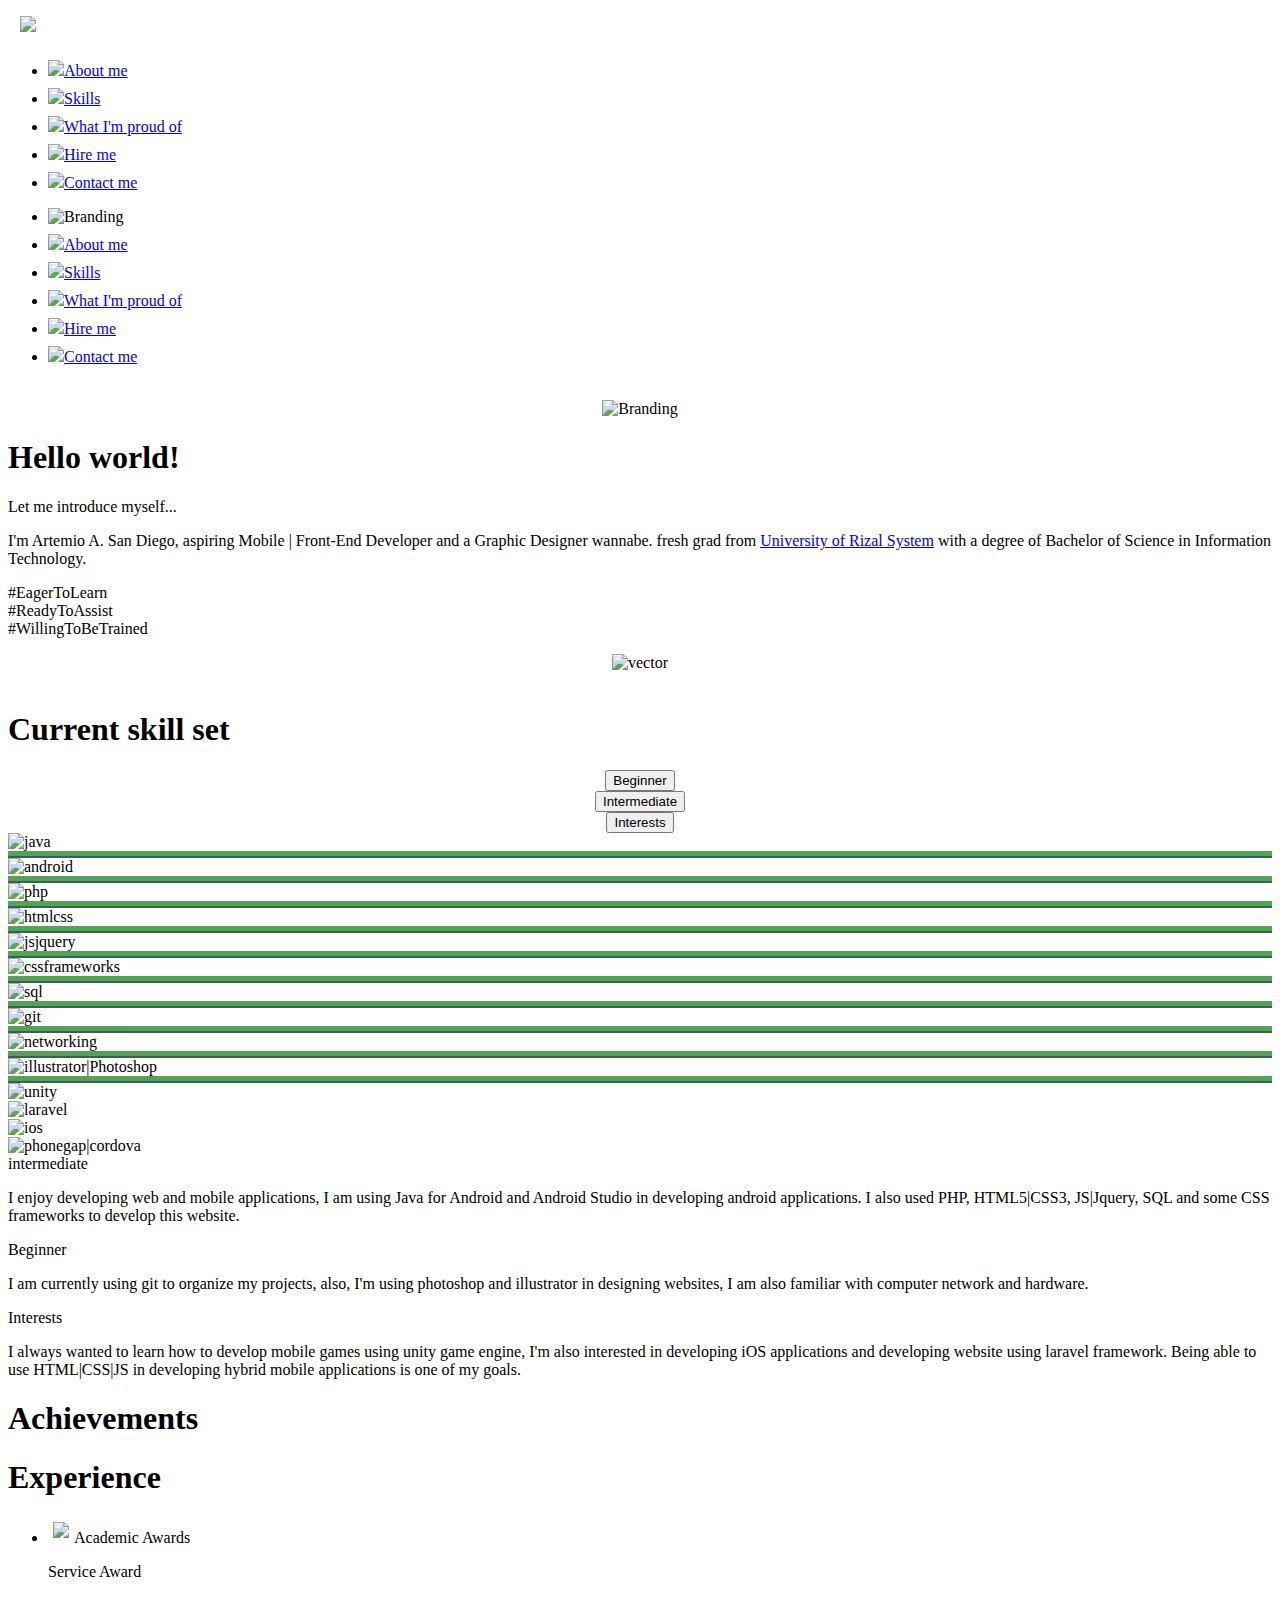
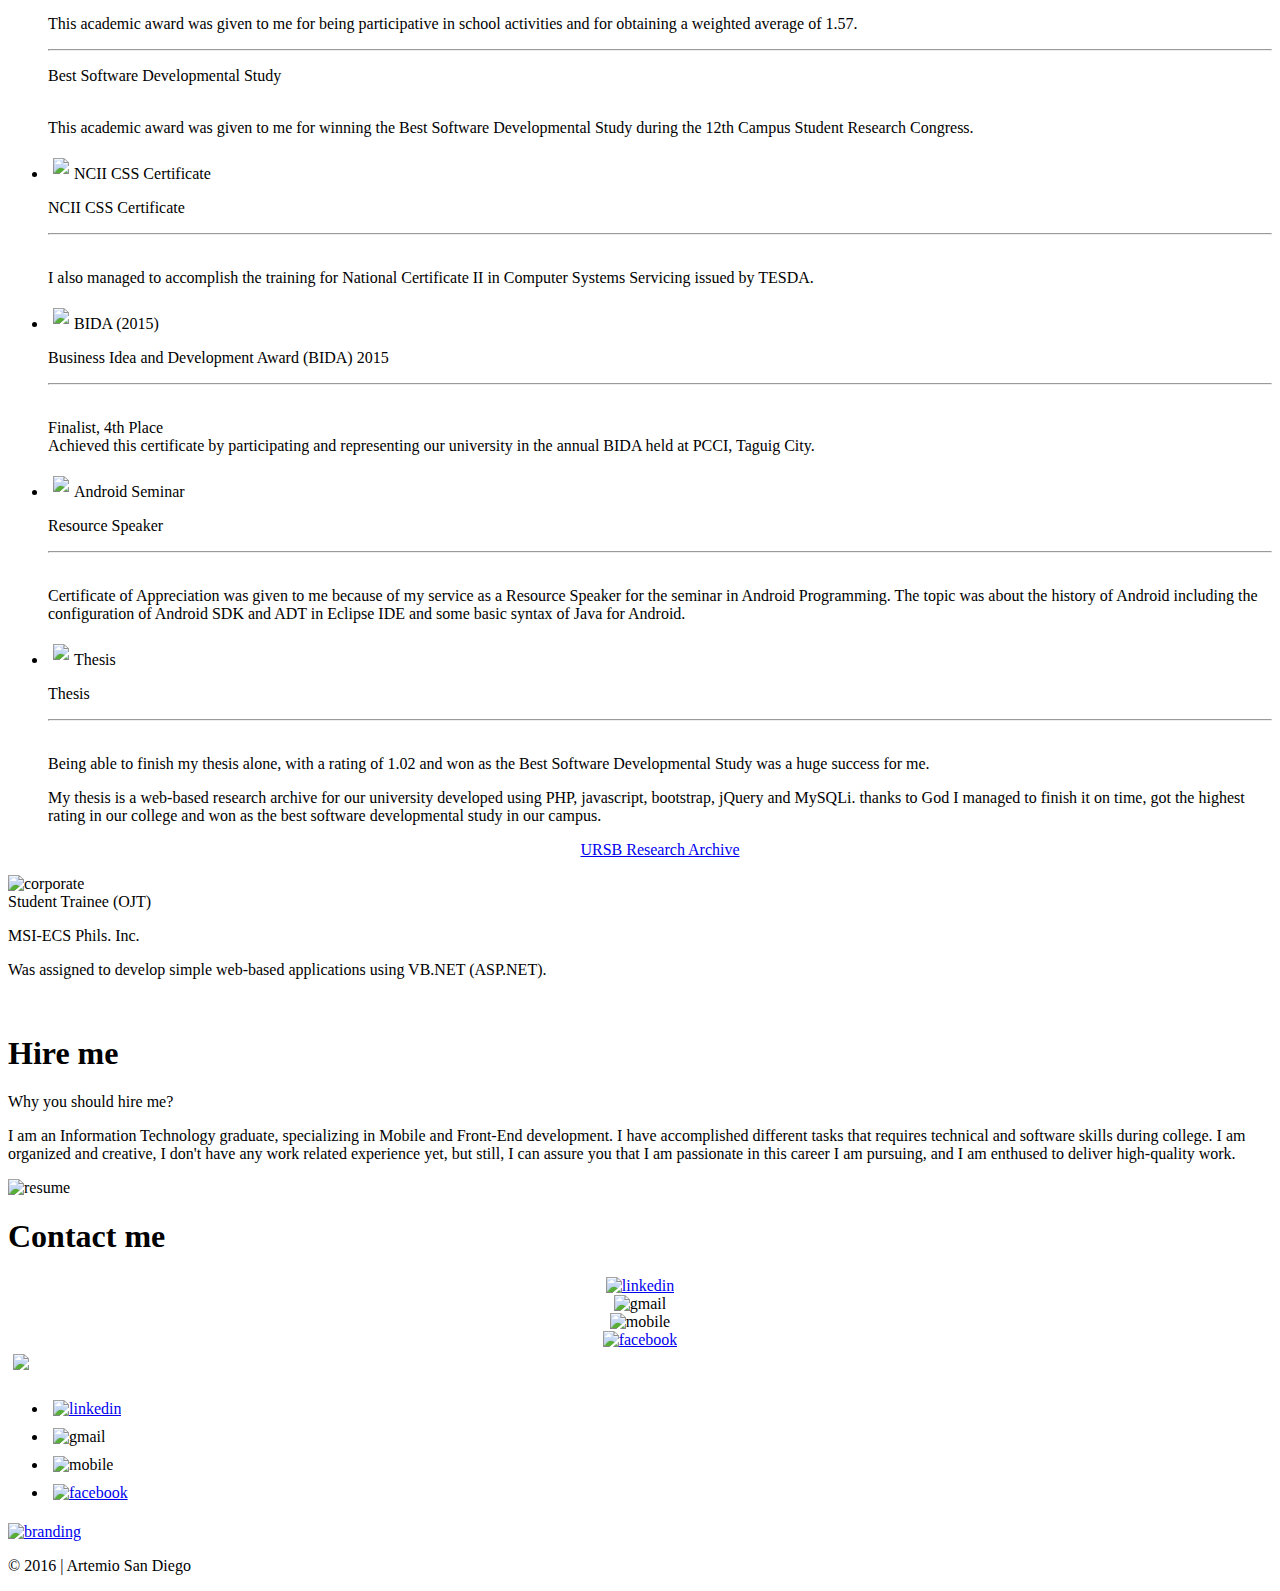
==== index.html @ 4c88e8cc "Changed mobile number and resume from public to private." ====
<!DOCTYPE HTML>
<html lang="en">

<head>
    <!--META-->
    <meta charset="utf-8">
    <meta name="viewport" content="width=device-width, initial-scale=1, maximum-scale=1, user-scalable=0" />
    <meta name="description" content="Interactive Resume | 2016">
    <meta name="author" content="Artemio A. San Diego | Philippines">

    <!--TITLE AND ICON-->
    <title>Art San Diego</title>
    <link rel="shortcut icon" type="image/x-icon" href="images/logo/branding.png">

    <!--LOCAL-->
    <!--<link rel="stylesheet" type="text/css" href="css/materialize.min.css">-->
    <link rel="stylesheet" type="text/css" href="https://cdnjs.cloudflare.com/ajax/libs/materialize/0.97.6/css/materialize.min.css">
    <link rel="stylesheet" type="text/css" href="css/style.css">

    <!--INTERNET-->
    <link href="https://fonts.googleapis.com/icon?family=Material+Icons" rel="stylesheet">
    <link href='https://fonts.googleapis.com/css?family=Open+Sans:400,600,300' rel='stylesheet'>
</head>

<body>
    <!--NAVIGATION-->
    <nav>
        <div class="nav-wrapper blue-grey darken-4">
            <a href="#" data-activates="mobile-demo" class="button-collapse"><i class="material-icons" style="padding-left:0.5em"><img src="images/icons/ic_menu_white_18dp_2x.png"/></i></a>
            <ul class="right hide-on-med-and-down" style="padding-right:5em;">
                <li><a href="#about"><i class="material-icons left"><img src="images/icons/ic_perm_identity_white_18dp_2x.png"/></i><span class="blue-grey-text lighten-4">About me</span></a></li>

                <li><a href="#skills"><i class="material-icons left"><img src="images/icons/ic_code_white_18dp_2x.png"/></i><span class="blue-grey-text lighten-4">Skills</span></a></li>

                <li><a href="#achievements"><i class="material-icons left"><img src="images/icons/ic_thumb_up_white_18dp_2x.png"/></i><span class="blue-grey-text lighten-4">What I'm proud of</span></a></li>

                <li><a href="#hire"><i class="material-icons left"><img src="images/icons/ic_work_white_18dp_2x.png"/></i><span class="blue-grey-text lighten-4">Hire me</span></a></li>

                <li><a href="#contactme"><i class="material-icons left"><img src="images/icons/ic_call_white_18dp_2x.png"/></i><span class="blue-grey-text lighten-4">Contact me</span></a></li>
            </ul>
            <ul class="side-nav blue-grey darken-4" id="mobile-demo">
                <li><img id="logo" src="images/logo/branding.png" alt="Branding"></li>

                <li><a href="#about"><i class="material-icons left"><img src="images/icons/ic_perm_identity_white_18dp_2x.png"/></i><span class="blue-grey-text lighten-4">About me</span></a></li>

                <li><a href="#skills"><i class="material-icons left"><img src="images/icons/ic_code_white_18dp_2x.png"/></i><span class="blue-grey-text lighten-4">Skills</span></a></li>

                <li><a href="#achievements"><i class="material-icons left"><img src="images/icons/ic_thumb_up_white_18dp_2x.png"/></i><span class="blue-grey-text lighten-4">What I'm proud of</span></a></li>

                <li><a href="#hire"><i class="material-icons left"><img src="images/icons/ic_work_white_18dp_2x.png"/></i><span class="blue-grey-text lighten-4">Hire me</span></a></li>

                <li><a href="#contactme"><i class="material-icons left"><img src="images/icons/ic_call_white_18dp_2x.png"/></i><span class="blue-grey-text lighten-4">Contact me</span></a></li>
            </ul>
        </div>
    </nav>
    <!--END OF NAVIGATION-->
    <!--PARALLAX-->
    <div class="parallax-container">

        <div class="parallax">
            <img src="images/parallax/parallax1.png" alt="background1" width="100%" style="display: block; transform: translate3d(-50%, 394px, 0px);">
        </div>

        <center><img id="logo" src="images/logo/branding.png" alt="Branding" width="550px" /></center>
    </div>
    <!--END OF PARALLAX-->
    <!--CONTENT-1-->
    <div id="content-1" class="content">
        <div id="about"></div>
        <div class="container">
            <div id="fadein">
                <div class="hideme">
                    <h1 id="hello-there" class="flow-text">Hello world!</h1>
                </div>
            </div>
            <div class="row">
                <div class="col s5 m5 l5">
                    <div class="card hoverable hideme z-depth-4">
                        <div class="card-content">
                            <span class="card-title flow-text">Let me introduce myself...</span>
                            <p class="flow-text">I'm Artemio A. San Diego, aspiring <span id="inserts">Mobile | Front-End Developer</span> and a Graphic Designer wannabe. fresh grad from <a href="http://www.urs.edu.ph/index.php/en/"><span id="inserts" style="cursor:pointer;">University of Rizal System</span></a> with a degree of <span id="inserts">Bachelor of Science in Information Technology</span>.</p>
                            <p class="flow-text">#EagerToLearn
                                <br/>#ReadyToAssist
                                <br/>#WillingToBeTrained</p>
                        </div>
                    </div>
                </div>
                <div class="col s7 m7 7">
                    <center><img id="vector" alt="vector" src="images/other/vector.png" /></center>
                </div>
            </div>
        </div>
    </div>
    <!--END OF CONTENT-1-->
    <!--PARALLAX-->
    <div class="parallax-container">

        <div class="parallax">
            <img src="images/parallax/parallax2.png" alt="background2" width="100%" style="display: block; transform: translate3d(-50%, 394px, 0px);">
        </div>

        <div id="skills"></div>
        <div class="container">
            <div class="row">
                <div class="col s12">
                    <h1 id="skills" class="hideme">Current skill set</h1>
                </div>
            </div>
            <center>
                <div class="row">
                    <div class="button-group filters-button-group">
                        <div class="col s4 m4 l4">
                            <button id="familiar-btn" class="btn blue-grey darken-3 waves-effect waves-light" data-filter=".beginner">
                                <center><span id="btn-text">Beginner</span></center>
                            </button>
                        </div>
                        <div class="col s4 m4 l4">
                            <button id="experienced-btn" class="btn blue-grey darken-3 waves-effect waves-light" data-filter=".intermediate">
                                <center><span id="btn-text">Intermediate</span></center>
                            </button>
                        </div>
                        <div class="col s4 m4 l4">
                            <button id="interested-btn" class="btn blue-grey darken-3 waves-effect waves-light" data-filter=".interested">
                                <center><span id="btn-text">Interests</span></center>
                            </button>
                        </div>
                    </div>
                </div>
            </center>
            <div class="row grid">
                <div class="col s4 m3 l2 element-item intermediate" data-category="intermediate">
                    <div class="skills-container">
                        <img src="images/skills/java.png" alt="java" class="bar_bg hoverable tooltipped" id="java" data-position="top" data-delay="50" data-tooltip="Java">
                        <div id="bar_java" class="bar" style="height: 2px; width: 100%; background-color: rgba(15, 36, 41, 0.77); border-top: 5px solid rgba(77, 201, 77, 0.71);">
                            <p class="desc_java"></p>
                        </div>
                    </div>
                </div>

                <div class="col col s4 m3 l2 element-item intermediate" data-category="intermediate">
                    <div class="skills-container">
                        <img src="images/skills/android.png" alt="android" class="bar_bg hoverable tooltipped" id="android" data-position="top" data-delay="50" data-tooltip="Android">
                        <div id="bar_android" class="bar" style="height: 2px; width: 100%; background-color: rgba(15, 36, 41, 0.77); border-top: 5px solid rgba(77, 201, 77, 0.71);">
                            <p class="desc_android"></p>
                        </div>
                    </div>
                </div>

                <div class="col s4 m3 l2 element-item intermediate" data-category="intermediate">
                    <div class="skills-container">
                        <img src="images/skills/php.png" alt="php" class="bar_bg hoverable tooltipped" id="php" data-position="top" data-delay="50" data-tooltip="PHP">
                        <div id="bar_php" class="bar" style="height: 2px; width: 100%; background-color: rgba(15, 36, 41, 0.77); border-top: 5px solid rgba(77, 201, 77, 0.71);">
                            <p class="desc_php"></p>
                        </div>
                    </div>
                </div>
                <div class="col s4 m3 l2 element-item intermediate" data-category="intermediate">
                    <div class="skills-container">
                        <img src="images/skills/htmlcss.png" alt="htmlcss" class="bar_bg hoverable tooltipped" id="htmlcss" data-position="top" data-delay="50" data-tooltip="HTML5 | CSS3">
                        <div id="bar_htmlcss" class="bar" style="height: 2px; width: 100%; background-color: rgba(15, 36, 41, 0.77); border-top: 5px solid rgba(77, 201, 77, 0.71);">
                            <p class="desc_htmlcss"></p>
                        </div>
                    </div>
                </div>

                <div class="col s4 m3 l2 element-item beginner" data-category="beginner">
                    <div class="skills-container">
                        <img src="images/skills/jsjquery.png" alt="jsjquery" class="bar_bg hoverable tooltipped" id="jsjquery" data-position="top" data-delay="50" data-tooltip="Javascript | JQuery">
                        <div id="bar_jsjquery" class="bar" style="height: 2px; width: 100%; background-color: rgba(15, 36, 41, 0.77); border-top: 5px solid rgba(77, 201, 77, 0.71);">
                            <p class="desc_jsjquery"></p>
                        </div>
                    </div>
                </div>

                <div class="col s4 m3 l2 element-item intermediate" data-category="intermediate">
                    <div class="skills-container">
                        <img src="images/skills/cssframework.png" alt="cssframeworks" class="bar_bg hoverable tooltipped" id="cssframeworks" data-position="top" data-delay="50" data-tooltip="CSS Frameworks">
                        <div id="bar_cssframeworks" class="bar" style="height: 2px; width: 100%; background-color: rgba(15, 36, 41, 0.77); border-top: 5px solid rgba(77, 201, 77, 0.71);">
                            <p class="desc_cssframeworks"></p>
                        </div>
                    </div>
                </div>

                <div class="col s4 m3 l2 element-item intermediate" data-category="intermediate">
                    <div class="skills-container">
                        <img src="images/skills/sql.png" alt="sql" class="bar_bg hoverable tooltipped" id="sql" data-position="top" data-delay="50" data-tooltip="SQL | MySQL | MySQli">
                        <div id="bar_sql" class="bar" style="height: 2px; width: 100%; background-color: rgba(15, 36, 41, 0.77); border-top: 5px solid rgba(77, 201, 77, 0.71);">
                            <p class="desc_sql"></p>
                        </div>
                    </div>
                </div>

                <div class="col s4 m3 l2 element-item beginner" data-category="beginner">
                    <div class="skills-container">
                        <img src="images/skills/git.png" alt="git" class="bar_bg hoverable tooltipped" id="git" data-position="top" data-delay="50" data-tooltip="Version Control System (GIT)">
                        <div id="bar_git" class="bar" style="height: 2px; width: 100%; background-color: rgba(15, 36, 41, 0.77); border-top: 5px solid rgba(77, 201, 77, 0.71);">
                            <p class="desc_git"></p>
                        </div>
                    </div>
                </div>

                <div class="col s4 m3 l2 element-item beginner" data-category="beginner">
                    <div class="skills-container">
                        <img src="images/skills/networking.png" alt="networking" class="bar_bg hoverable tooltipped" id="networking" data-position="top" data-delay="50" data-tooltip="Computer Networking | Computer Hardware">
                        <div id="bar_networking" class="bar" style="height: 2px; width: 100%; background-color: rgba(15, 36, 41, 0.77); border-top: 5px solid rgba(77, 201, 77, 0.71);">
                            <p class="desc_networking"></p>
                        </div>
                    </div>
                </div>

                <div class="col s4 m3 l2 element-item beginner" data-category="beginner">
                    <div class="skills-container">
                        <img src="images/skills/aips.png" alt="illustrator|Photoshop" class="bar_bg hoverable tooltipped" id="aips" data-position="top" data-delay="50" data-tooltip="Adobe Illustrator | Photoshop">
                        <div id="bar_aips" class="bar" style="height: 2px; width: 100%; background-color: rgba(15, 36, 41, 0.77); border-top: 5px solid rgba(77, 201, 77, 0.71);">
                            <p class="desc_aips"></p>
                        </div>
                    </div>
                </div>

                <div class="col s4 m3 l2 element-item interested" data-category="interested">
                    <div class="skills-container">
                        <img src="images/skills/unity.png" alt="unity" class="bar_bg hoverable tooltipped" data-position="top" data-delay="50" data-tooltip="Unity Game Engine">
                    </div>
                </div>

                <div class="col s4 m3 l2 element-item interested" data-category="interested">
                    <div class="skills-container">
                        <img src="images/skills/laravel.png" alt="laravel" class="bar_bg hoverable tooltipped" data-position="top" data-delay="50" data-tooltip="Laravel Framework">
                    </div>
                </div>

                <div class="col s4 m3 l2 element-item interested" data-category="interested">
                    <div class="skills-container">
                        <img src="images/skills/ios.png" alt="ios" class="bar_bg hoverable tooltipped" data-position="top" data-delay="50" data-tooltip="Objective-C | Swift">
                    </div>
                </div>

                <div class="col s4 m3 l2 element-item interested" data-category="interested">
                    <div class="skills-container">
                        <img src="images/skills/hybrid.png" alt="phonegap|cordova" class="bar_bg hoverable tooltipped" data-position="top" data-delay="50" data-tooltip="PhoneGap | Cordova">
                    </div>
                </div>
            </div>

            <div class="card hoverable z-depth-4" id="experienced">
                <div class="card-content">
                    <span class="card-title flow-text">intermediate</span>
                    <p>I enjoy developing web and mobile applications, I am using Java for Android and Android Studio in developing android applications. I also used PHP, HTML5|CSS3, JS|Jquery, SQL and some <span id="inserts" class="tooltipped" data-position="top" data-delay="50" data-tooltip="MaterializeCSS | nicescroll.js | Isotope" style="cursor:pointer;">CSS frameworks</span> to develop this website.</p>
                </div>
            </div>

            <div class="card hoverable z-depth-4" id="familiar">
                <div class="card-content">
                    <span class="card-title flow-text">Beginner</span>
                    <p>I am currently using git to organize my projects, also, I'm using photoshop and illustrator in designing websites, I am also familiar with computer network and hardware.</p>
                </div>
            </div>

            <div class="card hoverable z-depth-4" id="interested">
                <div class="card-content">
                    <span class="card-title flow-text">Interests</span>
                    <p>I always wanted to learn how to develop mobile games using unity game engine, I'm also interested in developing iOS applications and developing website using laravel framework. Being able to use HTML|CSS|JS in developing hybrid mobile applications is one of my goals.</p>
                </div>
            </div>
        </div>
    </div>
    <!--END OF PARALLAX-->
    <!--CONTENT-2-->
    <div id="content-2" class="content">
        <div id="achievements"></div>
        <div class="container">
            <div class="row">
                <div class="col s7">
                    <h1 id="achievements" class="hideme">Achievements</h1>
                </div>
                <div class="col s5">
                    <h1 id="experience-title" class="hideme">Experience</h1>
                </div>
            </div>
            <div class="row">
                <div class="col s7">
                    <ul class="collapsible popout" data-collapsible="accordion">
                        <li>
                            <div class="collapsible-header"><i class="material-icons"><img src="images/icons/ic_school_white_18dp_1x.png" style="margin: 5px;"/></i>Academic Awards</div>
                            <div class="collapsible-body">
                                <p id="collapsible-title" class="flow-text">Service Award</p>
                                <p class="flow-text"><span style="color: #ffffff;">April 12, 2016</span></br>This academic award was given to me for being participative in school activities and for obtaining a weighted average of 1.57.</p>
                                <center>
                                    <hr/>
                                </center>
                                <p id="collapsible-title" class="flow-text">Best Software Developmental Study</p>
                                <p class="flow-text"><span style="color: #ffffff;">April 12, 2016</span></br>This academic award was given to me for winning the Best Software Developmental Study during the 12th Campus Student Research Congress.</p>
                            </div>
                        </li>
                        <li>
                            <div class="collapsible-header"><i class="material-icons"><img src="images/icons/ic_stars_white_18dp_1x.png" style="margin: 5px;"/></i>NCII CSS Certificate</div>
                            <div class="collapsible-body">
                                <p id="collapsible-title" class="flow-text">NCII CSS Certificate</p>
                                <center>
                                    <hr/>
                                </center>
                                <p class="flow-text"><span style="color: #ffffff;">January 19, 2016</span></br>I also managed to accomplish the training for National Certificate II in Computer Systems Servicing issued by TESDA.</p>
                            </div>
                        </li>
                        <li>
                            <div class="collapsible-header"><i class="material-icons"><img src="images/icons/ic_speaker_notes_white_18dp_1x.png" style="margin: 5px"/></i>BIDA (2015)</div>
                            <div class="collapsible-body">
                                <p id="collapsible-title" class="flow-text">Business Idea and Development Award (BIDA) 2015</p>
                                <center>
                                    <hr/>
                                </center>
                                <p class="flow-text"><span style="color: #ffffff;">October 6, 2015</span></br>Finalist, 4th Place
                                    <br/>Achieved this certificate by participating and representing our university in the annual BIDA held at PCCI, Taguig City.</p>
                            </div>
                        </li>
                        <li>
                            <div class="collapsible-header"><i class="material-icons"><img src="images/icons/ic_android_white_18dp_1x.png" style="margin: 5px;"/></i>Android Seminar</div>
                            <div class="collapsible-body">
                                <p id="collapsible-title" class="flow-text">Resource Speaker</p>
                                <center>
                                    <hr/>
                                </center>
                                <p class="flow-text"><span style="color: #ffffff;">September 4, 2015</span></br>Certificate of Appreciation was given to me because of my service as a Resource Speaker for the seminar in Android Programming. The topic was about the history of Android including the configuration of Android SDK and ADT in Eclipse IDE and some basic syntax of Java for Android.</p>
                            </div>
                        </li>
                        <li>
                            <div class="collapsible-header"><i class="material-icons"><img src="images/icons/ic_library_books_white_18dp_1x.png" style="margin: 5px;"/></i>Thesis</div>
                            <div class="collapsible-body">
                                <p id="collapsible-title" class="flow-text">Thesis</p>
                                <center>
                                    <hr/>
                                </center>
                                <p class="flow-text"><span style="color: #ffffff;">March 25, 2015</span></br>Being able to finish my thesis alone, with a rating of 1.02 and won as the Best Software Developmental Study was a huge success for me.</p>
                                <p class="flow-text">My thesis is a web-based research archive for our university developed using PHP, javascript, bootstrap, jQuery and MySQLi. thanks to God I managed to finish it on time, got the highest rating in our college and won as the best software developmental study in our campus. </p>
                                <center><a class="link" href="http://ursbresearcharchive.uphero.com" target="_blank">URSB Research Archive</a></center>
                            </div>
                        </li>
                    </ul>
                </div>
                <div class="col s5">
                    <div class="card hoverable hideme z-depth-4" id="experience">
                        <img src="images/other/corporate.png" alt="corporate" style="height: auto; width: 100%;" />
                        <div class="card-content white-text">
                            <span class="card-title flow-text">Student Trainee (OJT)</span>
                            <span id="inserts"><p class="flow-text">MSI-ECS Phils. Inc.</p></span>
                            <p class="flow-text">Was assigned to develop simple web-based applications using VB.NET (ASP.NET).</p>
                        </div>
                    </div>
                </div>
            </div>
        </div>
    </div>

    <div class="parallax-container">

        <div class="parallax">
            <img src="images/parallax/parallax3.png" alt="background3" width="100%" style="display: block; transform: translate3d(-50%, 394px, 0px);">
        </div>

        <div id="hire"></div>
        <div class="container">
            <div class="row">
                <div class="col s5 m6 l6">
                    <h1 id="hire-me" class="hideme">Hire me</h1>
                </div>
            </div>
            <div class="row">
                <div class="col s6">
                    <div class="card hoverable hideme z-depth-4">
                        <div class="card-content white-text">
                            <span class="card-title flow-text">Why you should hire me?</span>
                            <p>I am an Information Technology graduate, specializing in Mobile and Front-End development. I have accomplished different tasks that requires technical and software skills during college. I am organized and creative, I don't have any work related experience yet, but still, I can assure you that I am passionate in this career I am pursuing, and I am enthused to deliver high-quality work.</p>
                        </div>
                    </div>
                </div>
            </div>
            <div class="row">
                <div class="col s6 m4 l2">
                    <div class="card hoverable hideme z-depth-4">
                        <div class="card-content white-text">
                            <div class="resume"><img class="tooltipped" data-position="bottom" data-delay="50" data-tooltip="Art's Resume" src="images/other/resume.png" alt="resume" style="height:auto; width:100%" /></div>
                        </div>
                    </div>
                </div>
            </div>
        </div>
    </div>
    <div id="content-3" class="content">
        <div id="contactme"></div>
        <div class="container">
            <div class="row">
                <div class="col s12 m12 l12">
                    <h1 id="experience-title" class="hideme">Contact me</h1>
                    <center>
                        <div class="row">
                            <div class="col s3">
                                <center>
                                    <a href="https://ph.linkedin.com/in/artemiosandiego" target="_blank"><img src="images/other/linkedin.png" alt="linkedin" height="auto" width="100%" class="tooltipped" data-position="top" data-delay="50" data-tooltip="LinkedIn Account" /></a>
                                </center>
                            </div>
                            <div class="col s3">
                                <center>
                                    <div id="gmail"><img src="images/other/mail.png" alt="gmail" height="auto" width="100%" class="tooltipped" data-position="top" data-delay="50" data-tooltip="E-Mail Address" /></div>
                                </center>
                            </div>
                            <div class="col s3">
                                <center>
                                    <div id="mobile"><img src="images/other/mobile.png" alt="mobile" height="auto" width="100%" class="tooltipped" data-position="top" data-delay="50" data-tooltip="Mobile Number" /></div>
                                </center>
                            </div>
                            <div class="col s3">
                                <center>
                                    <a href="https://www.facebook.com/asd.artsandiego" target="_blank"><img src="images/other/facebook.png" alt="facebook" height="auto" width="100%" class="tooltipped" data-position="top" data-delay="50" data-tooltip="Facebook Account" /></a>
                                </center>
                            </div>
                        </div>
                    </center>
                </div>
            </div>
        </div>
    </div>
    <div class="fixed-action-btn vertical click-to-toggle" style="bottom: 45px; right: 24px;">
        <a class="btn-floating btn-large blue-grey darken-4">
            <i class="material-icons"><img src="images/icons/ic_menu_white_18dp_2x.png" heigth="auto" width="100%" style="padding:5px 5px 5px 5px"/></i>
        </a>
        <ul>
            <li>
                <a class="btn-floating blue-grey darken-4" href="https://ph.linkedin.com/in/artemiosandiego" target="_blank"><img src="images/other/linkedin.png" alt="linkedin" height="auto" width="100%" style="padding:5px 5px 5px 5px" class="tooltipped" data-position="top" data-delay="50" data-tooltip="LinkedIn Account" /></a>
            </li>
            <li>
                <span class="btn-floating blue-grey darken-4 gmail">
                      <img src="images/other/mail.png" alt="gmail" 
                           height="auto" width="100%" style="padding:5px 5px 5px 5px"
                           class="tooltipped" data-position="top" data-delay="50" data-tooltip="E-Mail Address"
                           />
                  </span>
            </li>
            <li>
                <div class="btn-floating blue-grey darken-4 mobile">
                    <img src="images/other/mobile.png" alt="mobile" height="auto" width="100%" style="padding:5px 5px 5px 5px" class="tooltipped" data-position="top" data-delay="50" data-tooltip="Mobile Number" />
                </div>
            </li>
            <li>
                <a class="btn-floating blue-grey darken-4" href="https://www.facebook.com/asd.artsandiego" target="_blank"><img src="images/other/facebook.png" alt="facebook" height="auto" width="100%" style="padding:5px 5px 5px 5px" class="tooltipped" data-position="top" data-delay="50" data-tooltip="Facebook Account" /></a>
            </li>
        </ul>
    </div>
    <footer class="info">
        <div id="toTop">
            <a href="#"><img src="images/logo/branding.png" alt="branding" class="tooltipped" data-position="top" data-delay="50" data-tooltip="Back to Top"></a>
        </div>
        <p>&copy; 2016 | Artemio San Diego</p>
    </footer>
    <script src="https://code.jquery.com/jquery-2.2.4.min.js" integrity="sha256-BbhdlvQf/xTY9gja0Dq3HiwQF8LaCRTXxZKRutelT44=" crossorigin="anonymous"></script>
    <!--<script type="text/javascript" src="js/jquery-2.2.4.min.js"></script>-->
    <script type="text/javascript" src="https://cdnjs.cloudflare.com/ajax/libs/materialize/0.97.6/js/materialize.min.js"></script>
    <!--<script type="text/javascript" src="js/materialize.min.js"></script>-->
    <script type="text/javascript">
        $(document).ready(function () {

            //TOAST ON CLICK
            $('#gmail').click(function () {
                var $toastContent = $('<span id="toast">asd.artsandiego@gmail.com</span>');
                Materialize.toast($toastContent, 5000);
            });

            $('#mobile').click(function () {
                var $toastContent = $('<span id="toast">Email me for my mobile number</span>');
                Materialize.toast($toastContent, 5000);
            });

            $('.gmail').click(function () {
                var $toastContent = $('<span id="toast">asd.artsandiego@gmail.com</span>');
                Materialize.toast($toastContent, 5000);
            });

            $('.mobile').click(function () {
                var $toastContent = $('<span id="toast">Email me for my mobile number</span>');
                Materialize.toast($toastContent, 5000);
            });
            
            $('.resume').click(function () {
                var $toastContent = $('<span id="toast">Email me for my Resume</span>');
                Materialize.toast($toastContent, 5000);
            });

            //PARALLAX
            $('.parallax').parallax();

            //NAVIGATION
            $(".button-collapse").sideNav();

            //COLLAPSIBLE
            var collapsible = [
                {
                    selector: '.collapsible'
                    , offset: 0
                    , callback: function () {
                        Materialize.showStaggeredList(".collapsible");
                        $('.collapsible').animate({
                            'opacity': '1'
                        }, 1000);
                    }
                }
            ];
            Materialize.scrollFire(collapsible);

            //SKILLS
            var $toastContent = $('<span id="toast">Hover on an icon to show the level of proficiency.</span>');
            var skills = [
                {
                    selector: '#skills'
                    , offset: 500
                    , callback: function () {
                        Materialize.toast($toastContent, 5000);
                    }
                    }
                ];

            Materialize.scrollFire(skills);

            //TOOLTIP
            $('.tooltipped').tooltip({
                delay: 50
            });

        });
    </script>
    <script src="https://npmcdn.com/isotope-layout@3.0/dist/isotope.pkgd.min.js"></script>
    <!--<script type="text/javascript" src="js/isotope.pkgd.min.js"></script>-->
    <script type="text/javascript">
        $(document).ready(function () {
            // init Isotope
            var $grid = $('.grid').isotope({
                itemSelector: '.element-item'
            });
            // filter functions
            var filterFns = {
                // show if number is greater than 50
                numberGreaterThan50: function () {
                    var number = $(this).find('.number').text();
                    return parseInt(number, 10) > 50;
                }, // show if name ends with -ium
                ium: function () {
                    var name = $(this).find('.name').text();
                    return name.match(/ium$/);
                }
            };
            // bind filter button click
            $('.filters-button-group').on('click', 'button', function () {
                var filterValue = $(this).attr('data-filter');
                // use filterFn if matches value
                filterValue = filterFns[filterValue] || filterValue;
                $grid.isotope({
                    filter: filterValue
                });
            });
            // change is-checked class on buttons
            $('.button-group').each(function (i, buttonGroup) {
                var $buttonGroup = $(buttonGroup);
                $buttonGroup.on('click', 'button', function () {
                    $buttonGroup.find('.is-checked').removeClass('is-checked');
                    $(this).addClass('is-checked');
                });
            });
        });
    </script>
    <script type="text/javascript" src="js/jquery.stellar.js"></script>
    <script type="text/javascript" src="js/jquery.nicescroll.js"></script>
    <script type="text/javascript" src="js/script.js"></script>
</body>

</html>
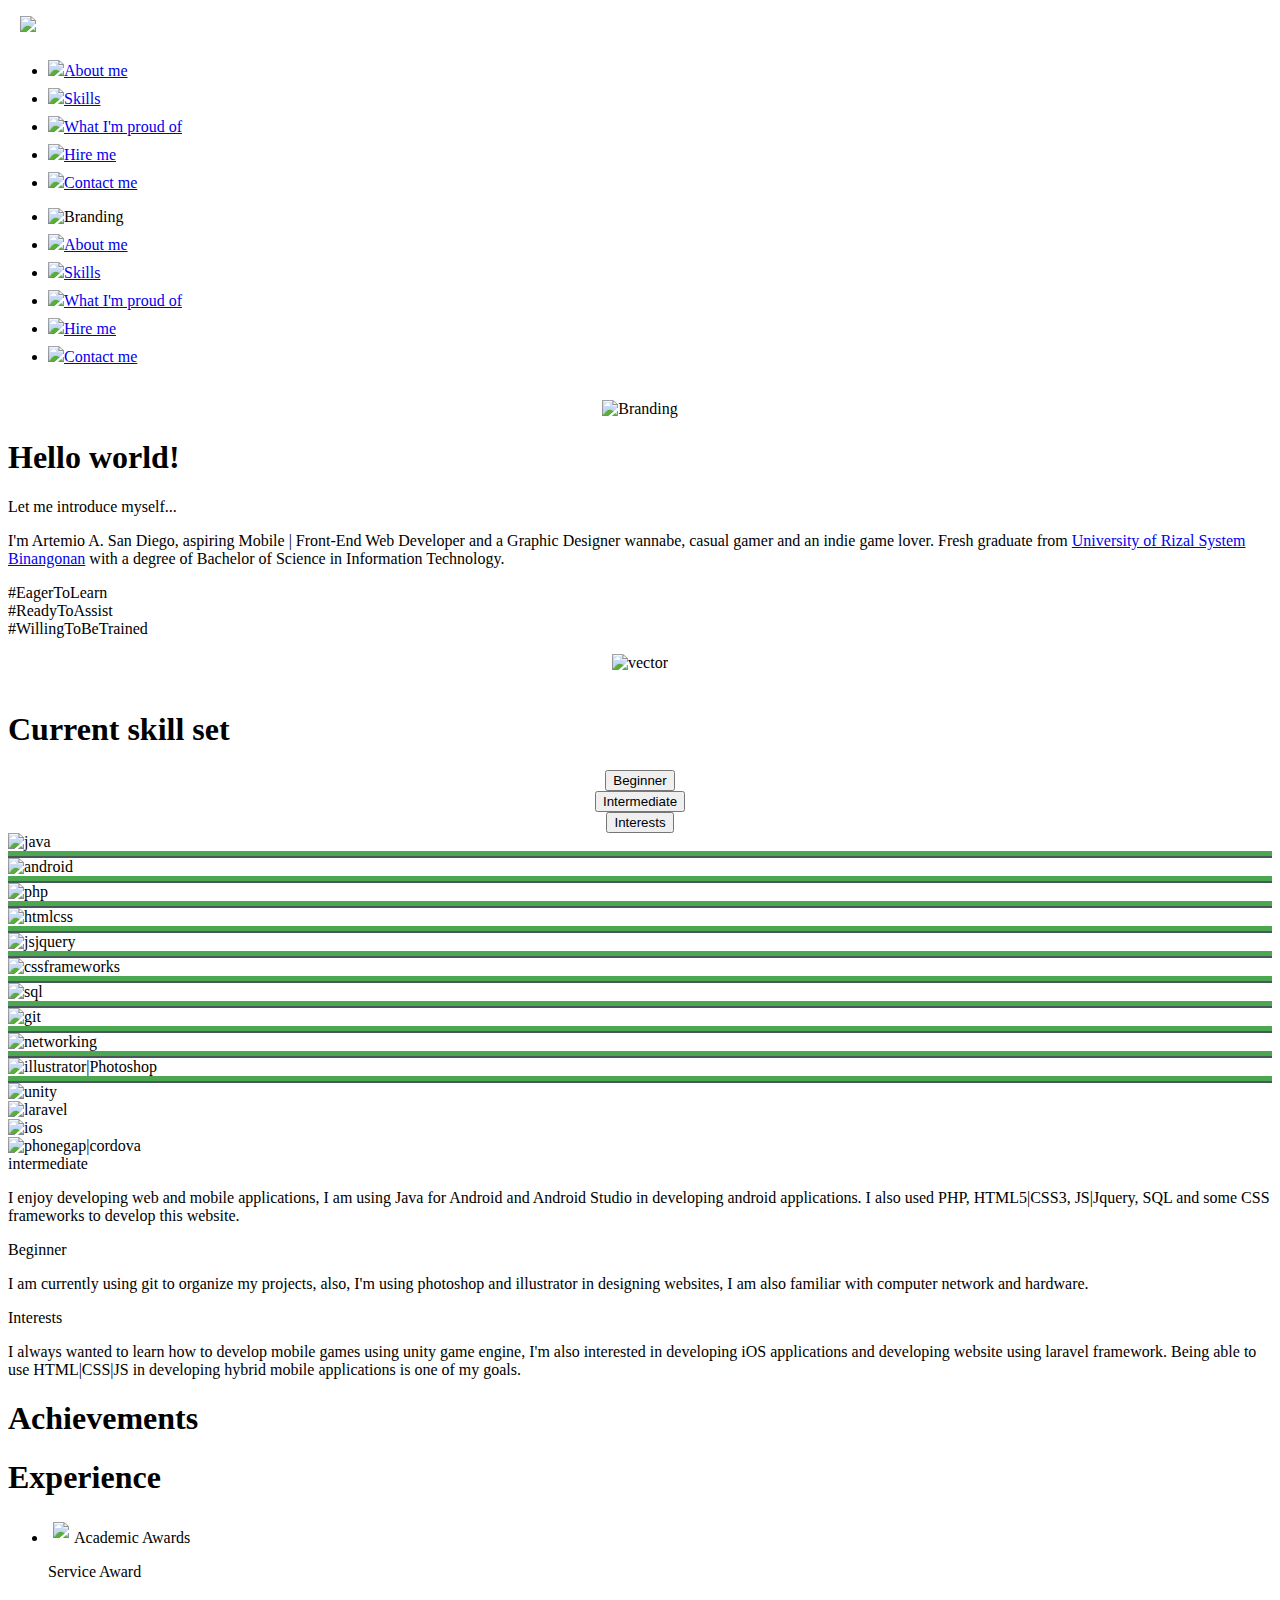
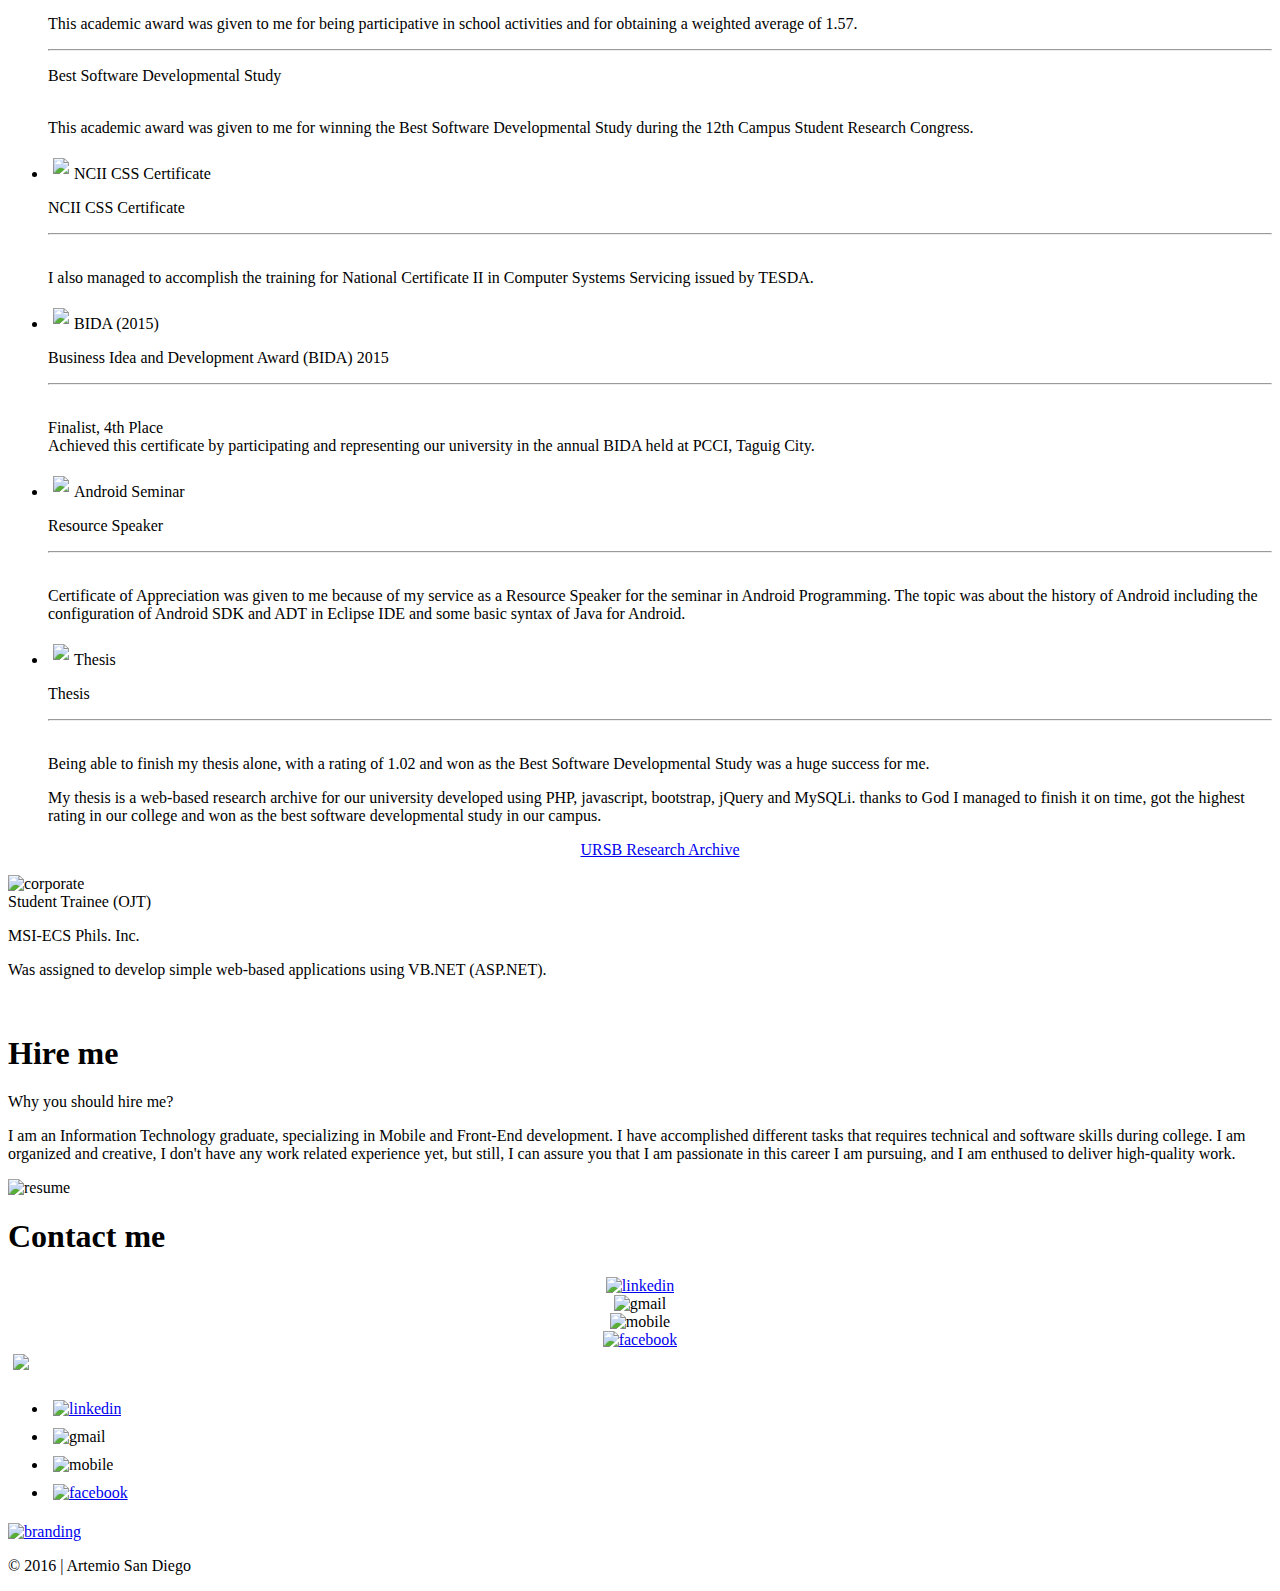
==== commit f5c03626: "Minor changes of content of introduction" ====
--- a/index.html
+++ b/index.html
@@ -78,7 +78,7 @@
                     <div class="card hoverable hideme z-depth-4">
                         <div class="card-content">
                             <span class="card-title flow-text">Let me introduce myself...</span>
-                            <p class="flow-text">I'm Artemio A. San Diego, aspiring <span id="inserts">Mobile | Front-End Developer</span> and a Graphic Designer wannabe. fresh grad from <a href="http://www.urs.edu.ph/index.php/en/"><span id="inserts" style="cursor:pointer;">University of Rizal System</span></a> with a degree of <span id="inserts">Bachelor of Science in Information Technology</span>.</p>
+                            <p class="flow-text">I'm Artemio A. San Diego, aspiring <span id="inserts">Mobile | Front-End Web  Developer</span> and a Graphic Designer wannabe, <span id="inserts">casual gamer</span> and an indie game lover. Fresh graduate from <a href="http://www.urs.edu.ph/index.php/en/"><span id="inserts" style="cursor:pointer;">University of Rizal System Binangonan</span></a> with a degree of <span id="inserts">Bachelor of Science in Information Technology</span>.</p>
                             <p class="flow-text">#EagerToLearn
                                 <br/>#ReadyToAssist
                                 <br/>#WillingToBeTrained</p>
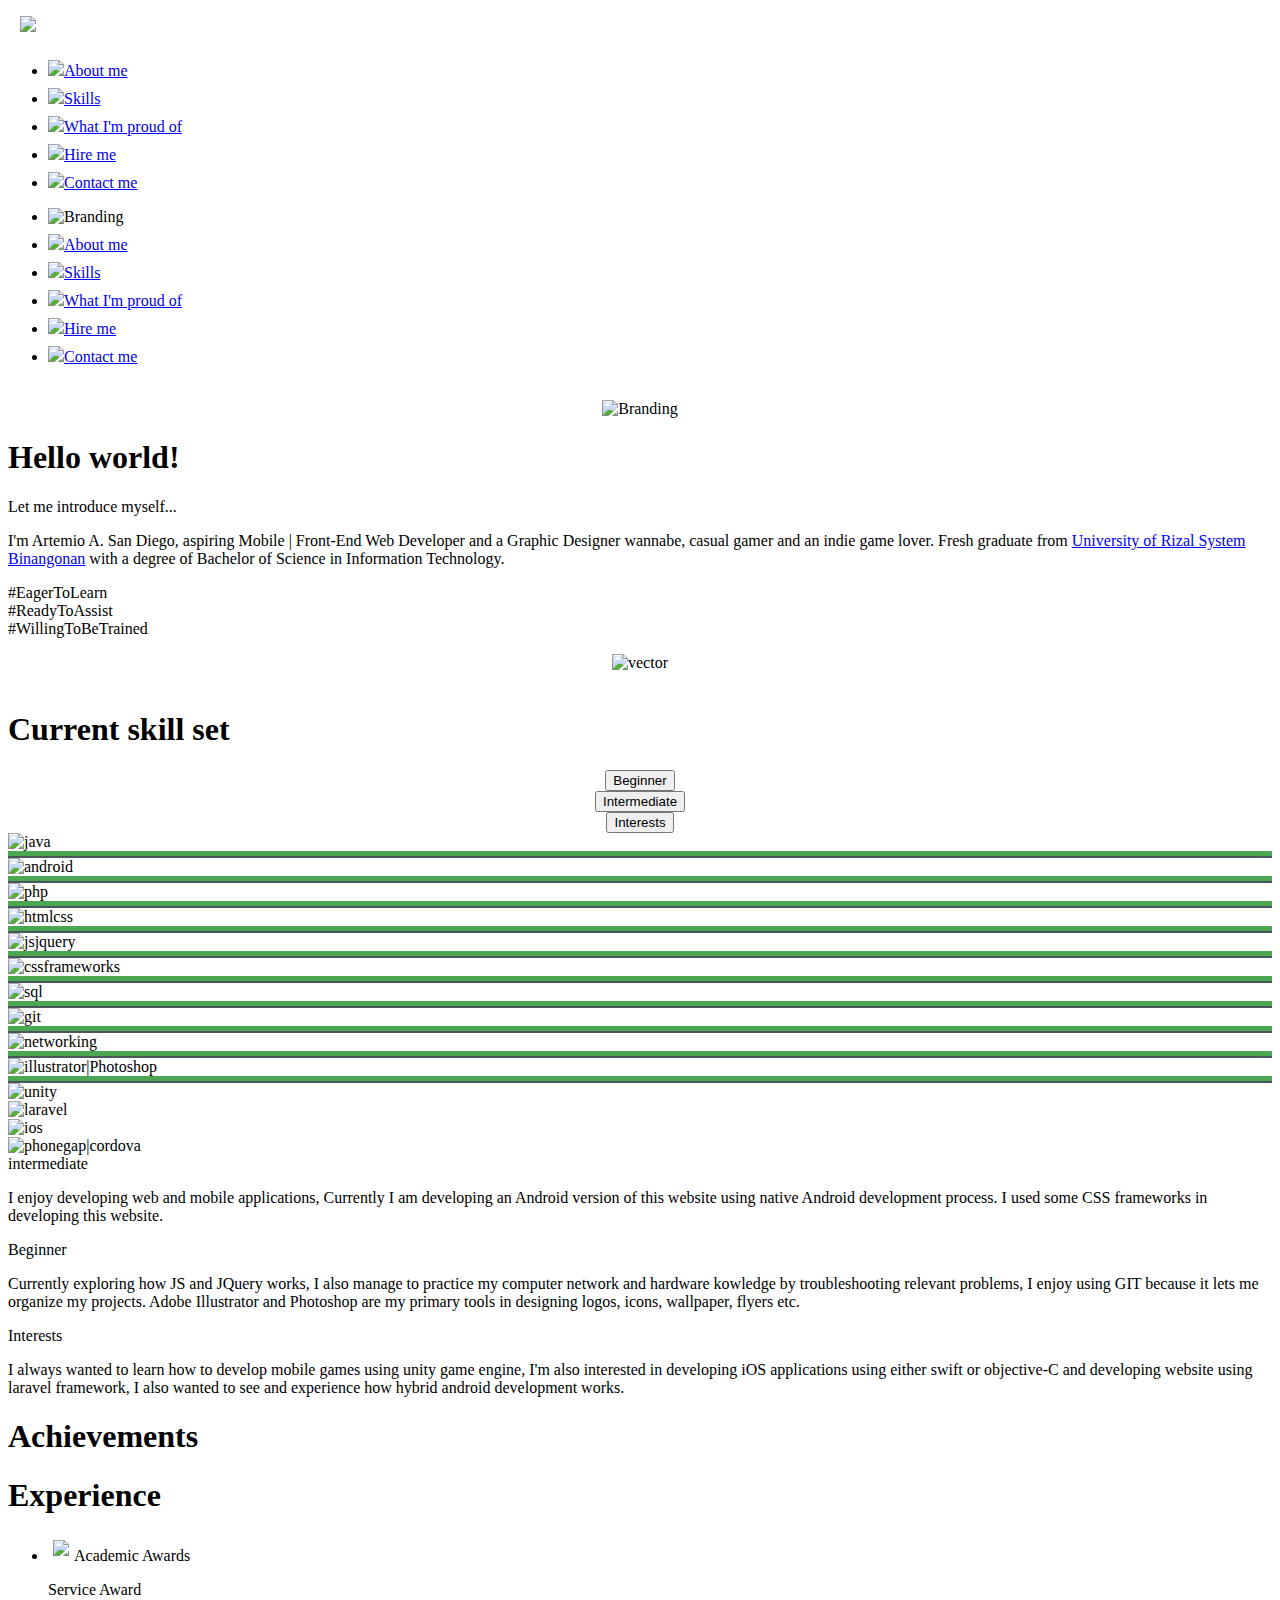
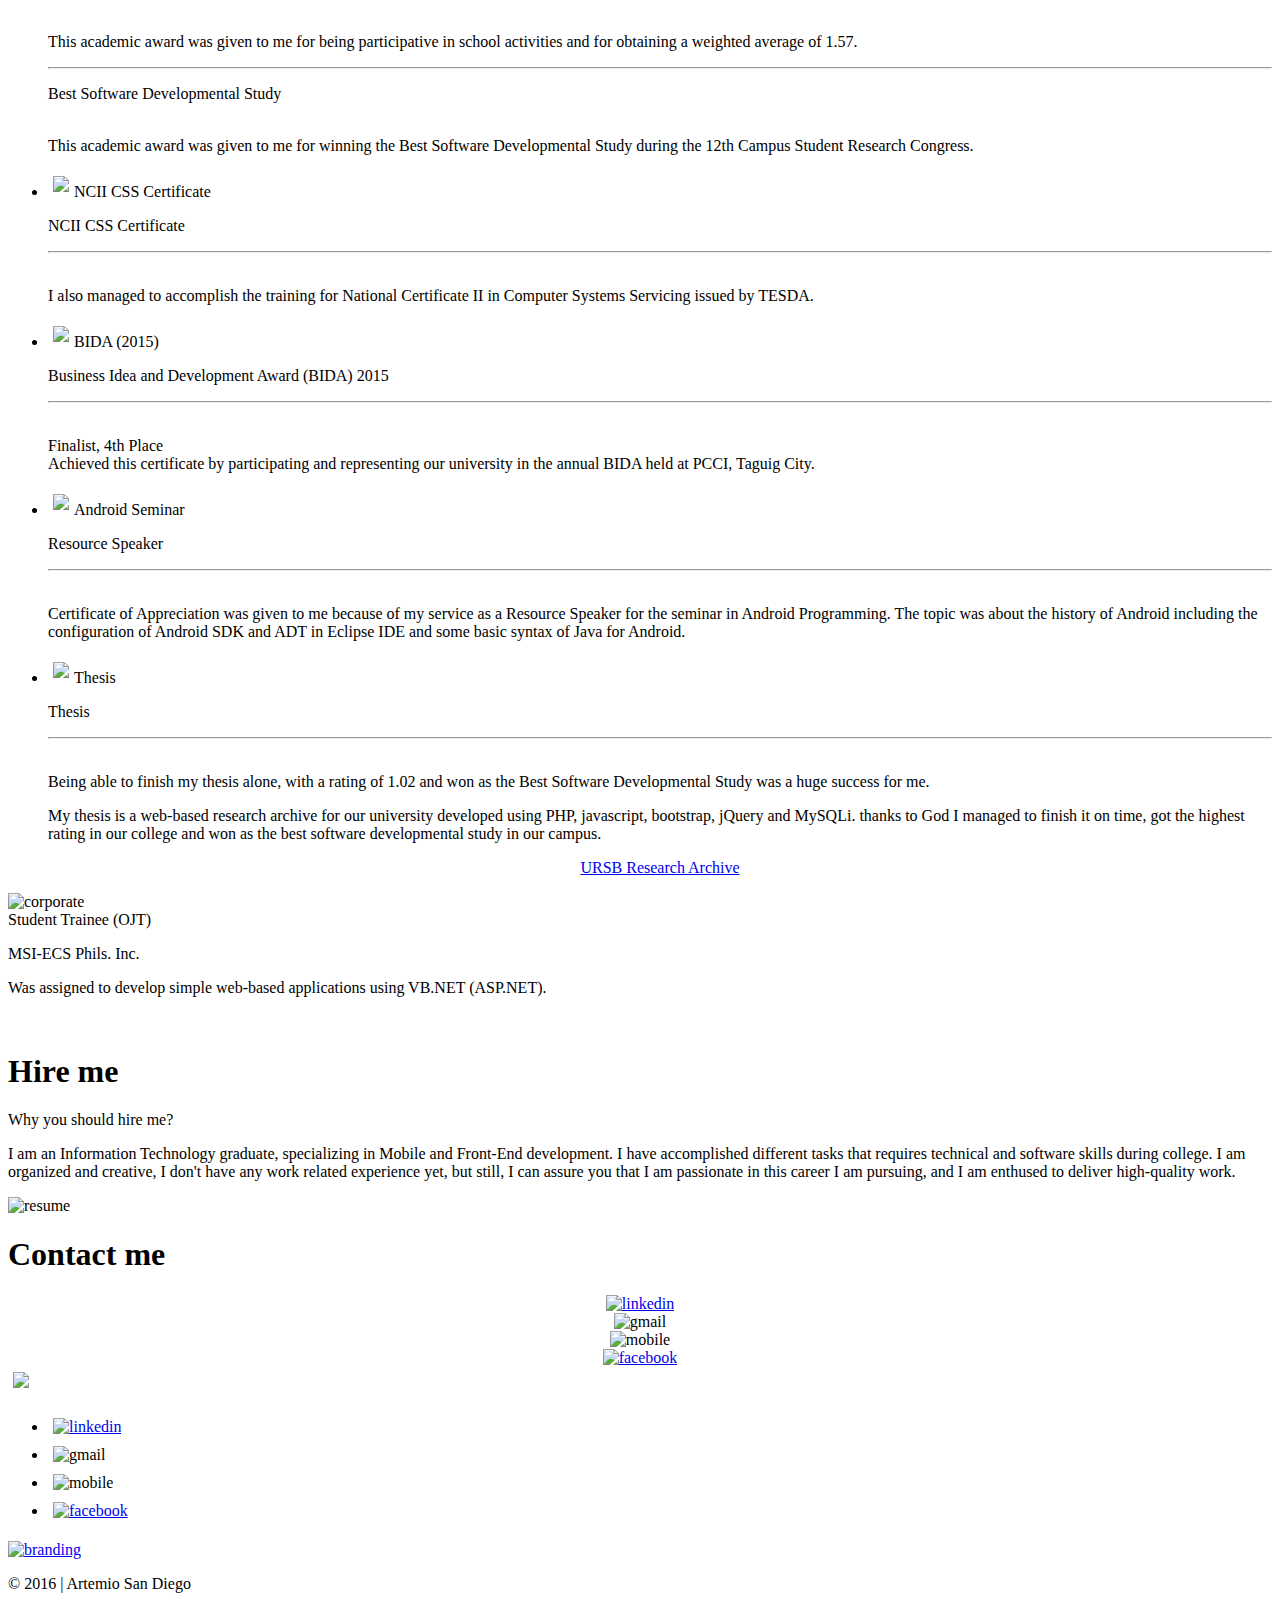
==== commit 002c9332: "Merge pull request #1 from npmcdn-to-unpkg-bot/npmcdn-to-unpkg" ====
--- a/index.html
+++ b/index.html
@@ -245,21 +245,21 @@
             <div class="card hoverable z-depth-4" id="experienced">
                 <div class="card-content">
                     <span class="card-title flow-text">intermediate</span>
-                    <p>I enjoy developing web and mobile applications, I am using Java for Android and Android Studio in developing android applications. I also used PHP, HTML5|CSS3, JS|Jquery, SQL and some <span id="inserts" class="tooltipped" data-position="top" data-delay="50" data-tooltip="MaterializeCSS | nicescroll.js | Isotope" style="cursor:pointer;">CSS frameworks</span> to develop this website.</p>
+                    <p>I enjoy developing web and mobile applications, Currently I am developing an Android version of this website using native Android development process. I used some <span id="inserts" class="tooltipped" data-position="top" data-delay="50" data-tooltip="MaterializeCSS | nicescroll.js | Isotope" style="cursor:pointer;">CSS frameworks</span> in developing this website.</p>
                 </div>
             </div>
 
             <div class="card hoverable z-depth-4" id="familiar">
                 <div class="card-content">
                     <span class="card-title flow-text">Beginner</span>
-                    <p>I am currently using git to organize my projects, also, I'm using photoshop and illustrator in designing websites, I am also familiar with computer network and hardware.</p>
+                    <p>Currently exploring how JS and JQuery works, I also manage to practice my computer network and hardware kowledge by troubleshooting relevant problems, I enjoy using GIT because it lets me organize my projects. Adobe Illustrator and Photoshop are my primary tools in designing logos, icons, wallpaper, flyers etc.</p>
                 </div>
             </div>
 
             <div class="card hoverable z-depth-4" id="interested">
                 <div class="card-content">
                     <span class="card-title flow-text">Interests</span>
-                    <p>I always wanted to learn how to develop mobile games using unity game engine, I'm also interested in developing iOS applications and developing website using laravel framework. Being able to use HTML|CSS|JS in developing hybrid mobile applications is one of my goals.</p>
+                    <p>I always wanted to learn how to develop mobile games using unity game engine, I'm also interested in developing iOS applications using either swift or objective-C and developing website using laravel framework, I also wanted to see and experience how hybrid android development works. </p>
                 </div>
             </div>
         </div>
@@ -526,7 +526,7 @@
 
         });
     </script>
-    <script src="https://npmcdn.com/isotope-layout@3.0/dist/isotope.pkgd.min.js"></script>
+    <script src="https://unpkg.com/isotope-layout@3.0/dist/isotope.pkgd.min.js"></script>
     <!--<script type="text/javascript" src="js/isotope.pkgd.min.js"></script>-->
     <script type="text/javascript">
         $(document).ready(function () {
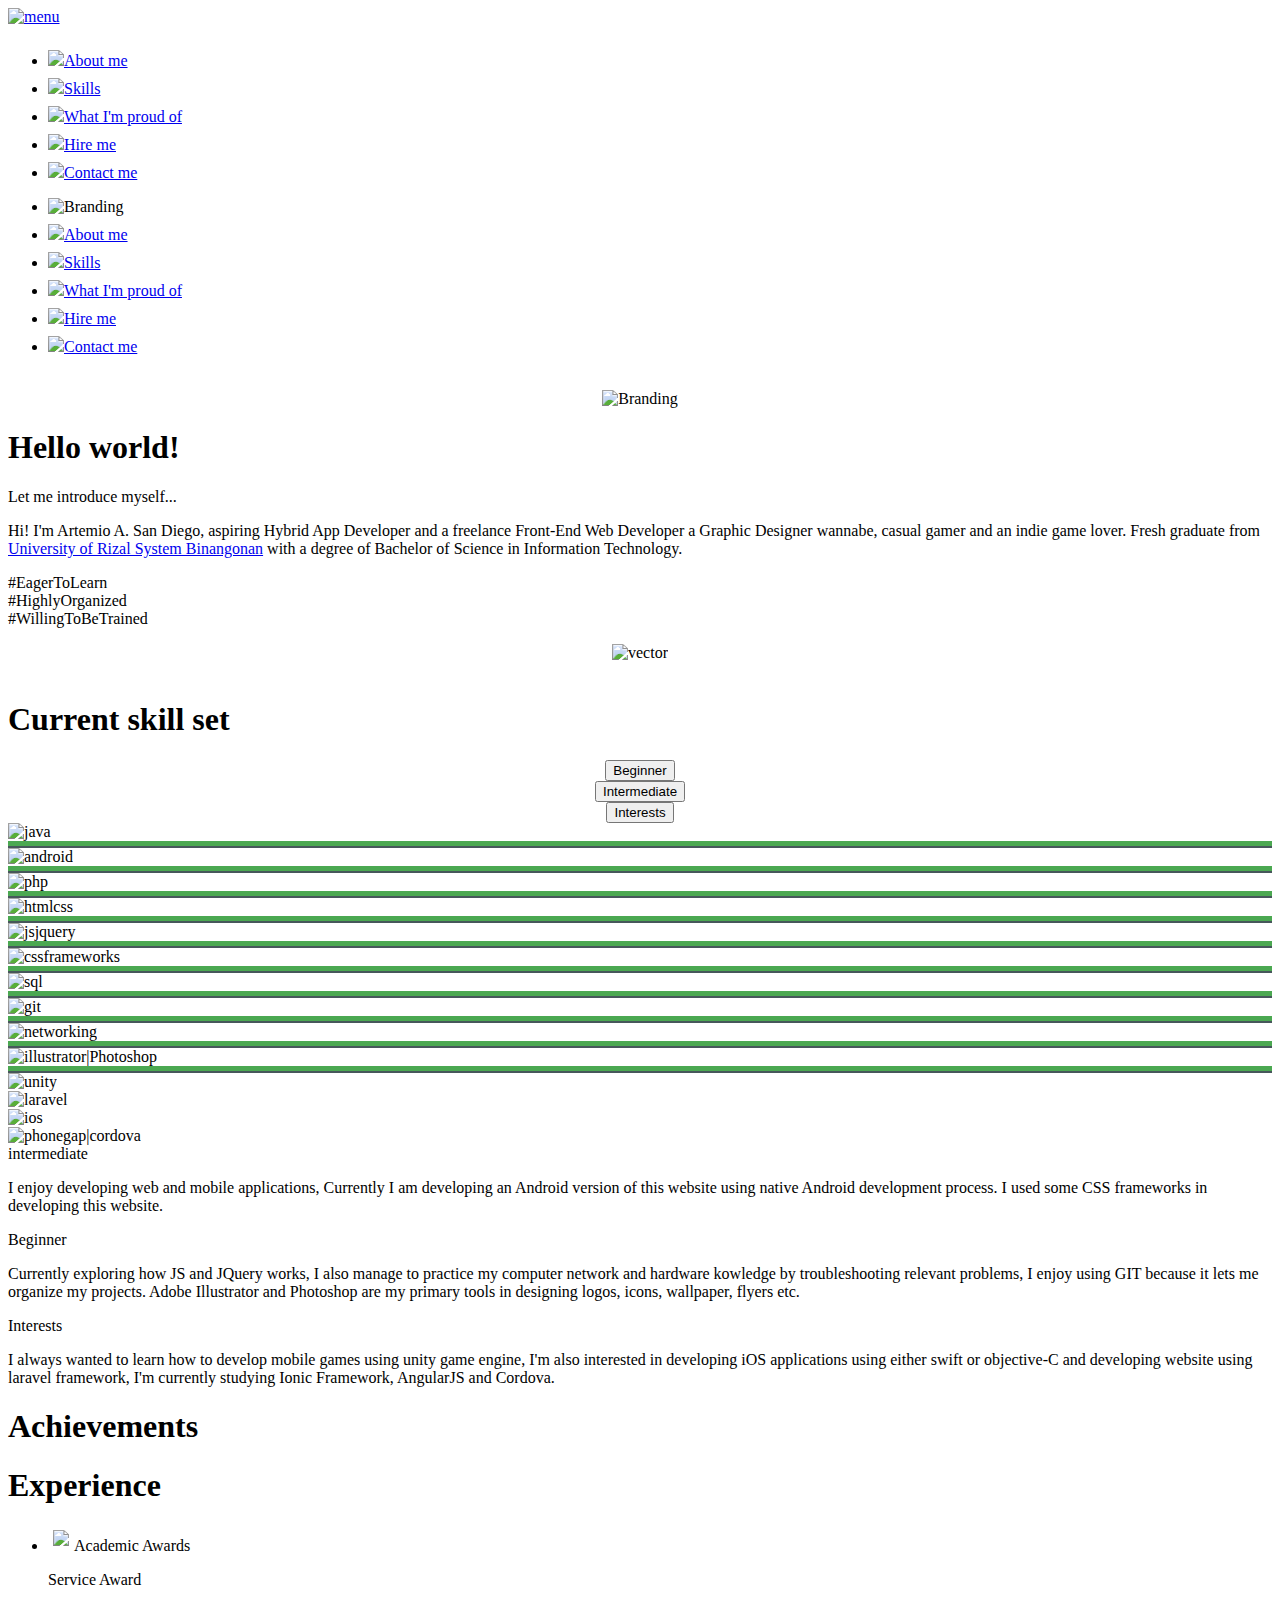
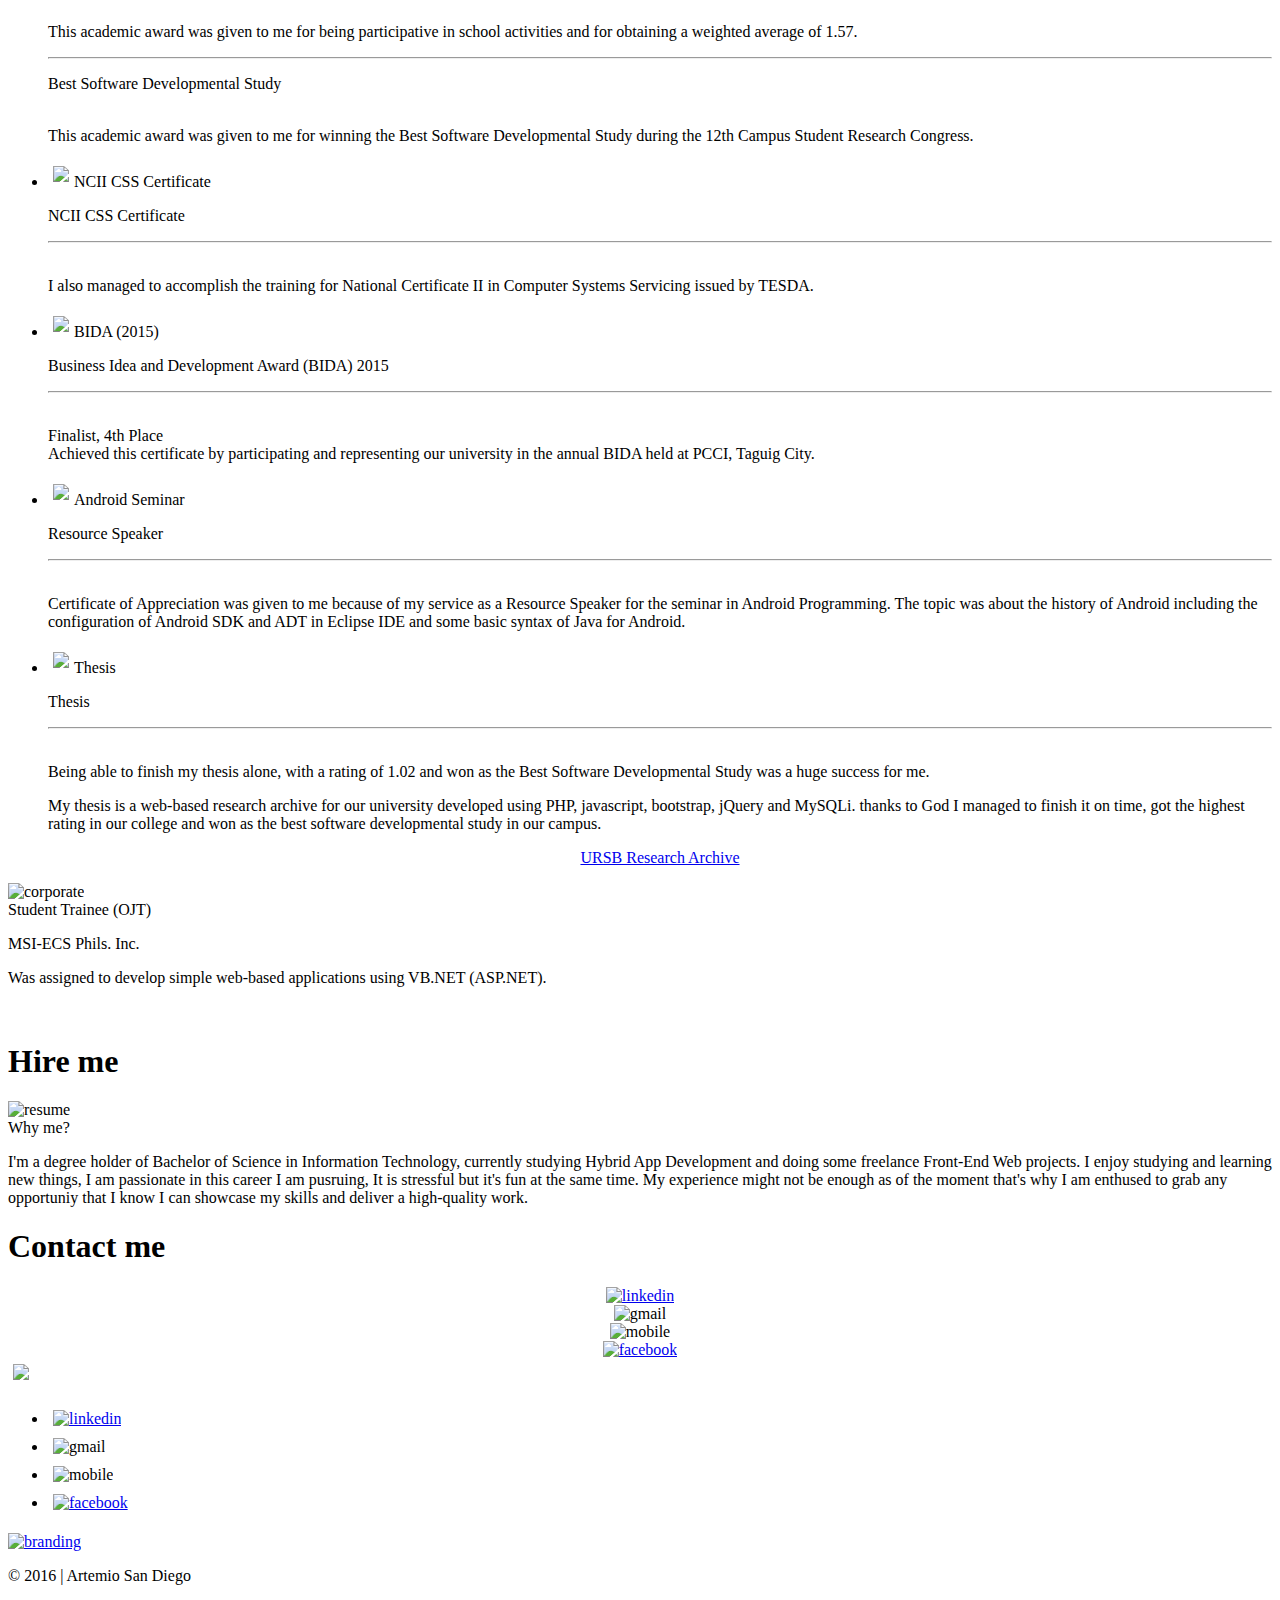
==== commit 6657ff13: "Adding Google Analytic Tracking ID" ====
--- a/index.html
+++ b/index.html
@@ -10,58 +10,72 @@
 
     <!--TITLE AND ICON-->
     <title>Art San Diego</title>
-    <link rel="shortcut icon" type="image/x-icon" href="images/logo/branding.png">
+    <link rel="shortcut icon" type="image/x-icon" href="img/logo/branding.png">
 
     <!--LOCAL-->
     <!--<link rel="stylesheet" type="text/css" href="css/materialize.min.css">-->
     <link rel="stylesheet" type="text/css" href="https://cdnjs.cloudflare.com/ajax/libs/materialize/0.97.6/css/materialize.min.css">
     <link rel="stylesheet" type="text/css" href="css/style.css">
+    <link rel="stylesheet" type="text/css" href="css/main.css">
 
     <!--INTERNET-->
     <link href="https://fonts.googleapis.com/icon?family=Material+Icons" rel="stylesheet">
     <link href='https://fonts.googleapis.com/css?family=Open+Sans:400,600,300' rel='stylesheet'>
+
+    <script>
+      (function(i,s,o,g,r,a,m){i['GoogleAnalyticsObject']=r;i[r]=i[r]||function(){
+      (i[r].q=i[r].q||[]).push(arguments)},i[r].l=1*new Date();a=s.createElement(o),
+      m=s.getElementsByTagName(o)[0];a.async=1;a.src=g;m.parentNode.insertBefore(a,m)
+      })(window,document,'script','https://www.google-analytics.com/analytics.js','ga');
+
+      ga('create', 'UA-85372460-1', 'auto');
+      ga('send', 'pageview');
+
+    </script>
 </head>
 
 <body>
     <!--NAVIGATION-->
-    <nav>
-        <div class="nav-wrapper blue-grey darken-4">
-            <a href="#" data-activates="mobile-demo" class="button-collapse"><i class="material-icons" style="padding-left:0.5em"><img src="images/icons/ic_menu_white_18dp_2x.png"/></i></a>
-            <ul class="right hide-on-med-and-down" style="padding-right:5em;">
-                <li><a href="#about"><i class="material-icons left"><img src="images/icons/ic_perm_identity_white_18dp_2x.png"/></i><span class="blue-grey-text lighten-4">About me</span></a></li>
-
-                <li><a href="#skills"><i class="material-icons left"><img src="images/icons/ic_code_white_18dp_2x.png"/></i><span class="blue-grey-text lighten-4">Skills</span></a></li>
-
-                <li><a href="#achievements"><i class="material-icons left"><img src="images/icons/ic_thumb_up_white_18dp_2x.png"/></i><span class="blue-grey-text lighten-4">What I'm proud of</span></a></li>
-
-                <li><a href="#hire"><i class="material-icons left"><img src="images/icons/ic_work_white_18dp_2x.png"/></i><span class="blue-grey-text lighten-4">Hire me</span></a></li>
-
-                <li><a href="#contactme"><i class="material-icons left"><img src="images/icons/ic_call_white_18dp_2x.png"/></i><span class="blue-grey-text lighten-4">Contact me</span></a></li>
-            </ul>
-            <ul class="side-nav blue-grey darken-4" id="mobile-demo">
-                <li><img id="logo" src="images/logo/branding.png" alt="Branding"></li>
-
-                <li><a href="#about"><i class="material-icons left"><img src="images/icons/ic_perm_identity_white_18dp_2x.png"/></i><span class="blue-grey-text lighten-4">About me</span></a></li>
-
-                <li><a href="#skills"><i class="material-icons left"><img src="images/icons/ic_code_white_18dp_2x.png"/></i><span class="blue-grey-text lighten-4">Skills</span></a></li>
-
-                <li><a href="#achievements"><i class="material-icons left"><img src="images/icons/ic_thumb_up_white_18dp_2x.png"/></i><span class="blue-grey-text lighten-4">What I'm proud of</span></a></li>
-
-                <li><a href="#hire"><i class="material-icons left"><img src="images/icons/ic_work_white_18dp_2x.png"/></i><span class="blue-grey-text lighten-4">Hire me</span></a></li>
-
-                <li><a href="#contactme"><i class="material-icons left"><img src="images/icons/ic_call_white_18dp_2x.png"/></i><span class="blue-grey-text lighten-4">Contact me</span></a></li>
-            </ul>
-        </div>
-    </nav>
+    <div class="navbar-fixed">
+        <nav>
+            <div class="nav-wrapper blue-grey darken-4">
+                <a href="#" data-activates="slide-nav" class="button-collapse"><img src="img/icons/ic_menu_white_18dp_2x.png" alt="menu"></a>
+                <ul class="right hide-on-med-and-down" style="padding-right:5em;">
+                    <li><a href="#about"><i class="material-icons left"><img src="img/icons/ic_perm_identity_white_18dp_2x.png"/></i><span class="blue-grey-text lighten-4">About me</span></a></li>
+
+                    <li><a href="#skills"><i class="material-icons left"><img src="img/icons/ic_code_white_18dp_2x.png"/></i><span class="blue-grey-text lighten-4">Skills</span></a></li>
+
+                    <li><a href="#achievements"><i class="material-icons left"><img src="img/icons/ic_thumb_up_white_18dp_2x.png"/></i><span class="blue-grey-text lighten-4">What I'm proud of</span></a></li>
+
+                    <li><a href="#hire"><i class="material-icons left"><img src="img/icons/ic_work_white_18dp_2x.png"/></i><span class="blue-grey-text lighten-4">Hire me</span></a></li>
+
+                    <li><a href="#contactme"><i class="material-icons left"><img src="img/icons/ic_call_white_18dp_2x.png"/></i><span class="blue-grey-text lighten-4">Contact me</span></a></li>
+                </ul>
+                <ul class="side-nav nav-bar-bg" id="slide-nav">
+                    <li><img id="logo" src="img/logo/branding.png" alt="Branding"></li>
+
+                    <li><a href="#about"><i class="material-icons left"><img src="img/icons/ic_perm_identity_white_18dp_2x.png"/></i><span class="blue-grey-text lighten-4">About me</span></a></li>
+
+                    <li><a href="#skills"><i class="material-icons left"><img src="img/icons/ic_code_white_18dp_2x.png"/></i><span class="blue-grey-text lighten-4">Skills</span></a></li>
+
+                    <li><a href="#achievements"><i class="material-icons left"><img src="img/icons/ic_thumb_up_white_18dp_2x.png"/></i><span class="blue-grey-text lighten-4">What I'm proud of</span></a></li>
+
+                    <li><a href="#hire"><i class="material-icons left"><img src="img/icons/ic_work_white_18dp_2x.png"/></i><span class="blue-grey-text lighten-4">Hire me</span></a></li>
+
+                    <li><a href="#contactme"><i class="material-icons left"><img src="img/icons/ic_call_white_18dp_2x.png"/></i><span class="blue-grey-text lighten-4">Contact me</span></a></li>
+                </ul>
+            </div>
+        </nav>
+    </div>
     <!--END OF NAVIGATION-->
     <!--PARALLAX-->
     <div class="parallax-container">
 
         <div class="parallax">
-            <img src="images/parallax/parallax1.png" alt="background1" width="100%" style="display: block; transform: translate3d(-50%, 394px, 0px);">
-        </div>
-
-        <center><img id="logo" src="images/logo/branding.png" alt="Branding" width="550px" /></center>
+            <img src="img/parallax/parallax1.png" alt="background1" width="100%" style="display: block; transform: translate3d(-50%, 394px, 0px);">
+        </div>
+
+        <center><img id="logo" src="img/logo/branding.png" alt="Branding" width="550px" /></center>
     </div>
     <!--END OF PARALLAX-->
     <!--CONTENT-1-->
@@ -74,19 +88,21 @@
                 </div>
             </div>
             <div class="row">
-                <div class="col s5 m5 l5">
+                <div class="col s12 m5 l5">
                     <div class="card hoverable hideme z-depth-4">
                         <div class="card-content">
                             <span class="card-title flow-text">Let me introduce myself...</span>
-                            <p class="flow-text">I'm Artemio A. San Diego, aspiring <span id="inserts">Mobile | Front-End Web  Developer</span> and a Graphic Designer wannabe, <span id="inserts">casual gamer</span> and an indie game lover. Fresh graduate from <a href="http://www.urs.edu.ph/index.php/en/"><span id="inserts" style="cursor:pointer;">University of Rizal System Binangonan</span></a> with a degree of <span id="inserts">Bachelor of Science in Information Technology</span>.</p>
+                            <p class="flow-text">Hi! I'm Artemio A. San Diego, aspiring <span id="inserts">Hybrid App Developer</span> and a freelance <span id="inserts">Front-End Web Developer</span> a Graphic Designer wannabe, <span id="inserts">casual gamer</span> and
+                                an indie game lover. Fresh graduate from
+                                <a href="http://www.urs.edu.ph/index.php/en/"><span id="inserts" style="cursor:pointer;">University of Rizal System Binangonan</span></a> with a degree of <span id="inserts">Bachelor of Science in Information Technology</span>.</p>
                             <p class="flow-text">#EagerToLearn
-                                <br/>#ReadyToAssist
+                                <br/>#HighlyOrganized
                                 <br/>#WillingToBeTrained</p>
                         </div>
                     </div>
                 </div>
-                <div class="col s7 m7 7">
-                    <center><img id="vector" alt="vector" src="images/other/vector.png" /></center>
+                <div class="col s12 m7 l7">
+                    <center><img id="vector" alt="vector" src="img/other/vector.png" /></center>
                 </div>
             </div>
         </div>
@@ -95,15 +111,16 @@
     <!--PARALLAX-->
     <div class="parallax-container">
 
+        <div id="skills"></div>
+
         <div class="parallax">
-            <img src="images/parallax/parallax2.png" alt="background2" width="100%" style="display: block; transform: translate3d(-50%, 394px, 0px);">
-        </div>
-
-        <div id="skills"></div>
+            <img src="img/parallax/parallax2.png" alt="background2" width="100%" style="display: block; transform: translate3d(-50%, 394px, 0px);">
+        </div>
+
         <div class="container">
             <div class="row">
                 <div class="col s12">
-                    <h1 id="skills" class="hideme">Current skill set</h1>
+                    <h1 id="skills-title" class="hideme">Current skill set</h1>
                 </div>
             </div>
             <center>
@@ -128,116 +145,116 @@
                 </div>
             </center>
             <div class="row grid">
-                <div class="col s4 m3 l2 element-item intermediate" data-category="intermediate">
-                    <div class="skills-container">
-                        <img src="images/skills/java.png" alt="java" class="bar_bg hoverable tooltipped" id="java" data-position="top" data-delay="50" data-tooltip="Java">
+                <div class="col s4 m3 l2 skill-item intermediate" data-category="intermediate">
+                    <div class="skills-container">
+                        <img src="img/skills/java.png" alt="java" class="bar_bg hoverable tooltipped" id="java" data-position="top" data-delay="50" data-tooltip="Java">
                         <div id="bar_java" class="bar" style="height: 2px; width: 100%; background-color: rgba(15, 36, 41, 0.77); border-top: 5px solid rgba(77, 201, 77, 0.71);">
                             <p class="desc_java"></p>
                         </div>
                     </div>
                 </div>
 
-                <div class="col col s4 m3 l2 element-item intermediate" data-category="intermediate">
-                    <div class="skills-container">
-                        <img src="images/skills/android.png" alt="android" class="bar_bg hoverable tooltipped" id="android" data-position="top" data-delay="50" data-tooltip="Android">
+                <div class="col col s4 m3 l2 skill-item intermediate" data-category="intermediate">
+                    <div class="skills-container">
+                        <img src="img/skills/android.png" alt="android" class="bar_bg hoverable tooltipped" id="android" data-position="top" data-delay="50" data-tooltip="Android">
                         <div id="bar_android" class="bar" style="height: 2px; width: 100%; background-color: rgba(15, 36, 41, 0.77); border-top: 5px solid rgba(77, 201, 77, 0.71);">
                             <p class="desc_android"></p>
                         </div>
                     </div>
                 </div>
 
-                <div class="col s4 m3 l2 element-item intermediate" data-category="intermediate">
-                    <div class="skills-container">
-                        <img src="images/skills/php.png" alt="php" class="bar_bg hoverable tooltipped" id="php" data-position="top" data-delay="50" data-tooltip="PHP">
+                <div class="col s4 m3 l2 skill-item intermediate" data-category="intermediate">
+                    <div class="skills-container">
+                        <img src="img/skills/php.png" alt="php" class="bar_bg hoverable tooltipped" id="php" data-position="top" data-delay="50" data-tooltip="PHP">
                         <div id="bar_php" class="bar" style="height: 2px; width: 100%; background-color: rgba(15, 36, 41, 0.77); border-top: 5px solid rgba(77, 201, 77, 0.71);">
                             <p class="desc_php"></p>
                         </div>
                     </div>
                 </div>
-                <div class="col s4 m3 l2 element-item intermediate" data-category="intermediate">
-                    <div class="skills-container">
-                        <img src="images/skills/htmlcss.png" alt="htmlcss" class="bar_bg hoverable tooltipped" id="htmlcss" data-position="top" data-delay="50" data-tooltip="HTML5 | CSS3">
+                <div class="col s4 m3 l2 skill-item intermediate" data-category="intermediate">
+                    <div class="skills-container">
+                        <img src="img/skills/htmlcss.png" alt="htmlcss" class="bar_bg hoverable tooltipped" id="htmlcss" data-position="top" data-delay="50" data-tooltip="HTML5 | CSS3">
                         <div id="bar_htmlcss" class="bar" style="height: 2px; width: 100%; background-color: rgba(15, 36, 41, 0.77); border-top: 5px solid rgba(77, 201, 77, 0.71);">
                             <p class="desc_htmlcss"></p>
                         </div>
                     </div>
                 </div>
 
-                <div class="col s4 m3 l2 element-item beginner" data-category="beginner">
-                    <div class="skills-container">
-                        <img src="images/skills/jsjquery.png" alt="jsjquery" class="bar_bg hoverable tooltipped" id="jsjquery" data-position="top" data-delay="50" data-tooltip="Javascript | JQuery">
+                <div class="col s4 m3 l2 skill-item beginner" data-category="beginner">
+                    <div class="skills-container">
+                        <img src="img/skills/jsjquery.png" alt="jsjquery" class="bar_bg hoverable tooltipped" id="jsjquery" data-position="top" data-delay="50" data-tooltip="Javascript | JQuery">
                         <div id="bar_jsjquery" class="bar" style="height: 2px; width: 100%; background-color: rgba(15, 36, 41, 0.77); border-top: 5px solid rgba(77, 201, 77, 0.71);">
                             <p class="desc_jsjquery"></p>
                         </div>
                     </div>
                 </div>
 
-                <div class="col s4 m3 l2 element-item intermediate" data-category="intermediate">
-                    <div class="skills-container">
-                        <img src="images/skills/cssframework.png" alt="cssframeworks" class="bar_bg hoverable tooltipped" id="cssframeworks" data-position="top" data-delay="50" data-tooltip="CSS Frameworks">
+                <div class="col s4 m3 l2 skill-item intermediate" data-category="intermediate">
+                    <div class="skills-container">
+                        <img src="img/skills/cssframework.png" alt="cssframeworks" class="bar_bg hoverable tooltipped" id="cssframeworks" data-position="top" data-delay="50" data-tooltip="CSS Frameworks">
                         <div id="bar_cssframeworks" class="bar" style="height: 2px; width: 100%; background-color: rgba(15, 36, 41, 0.77); border-top: 5px solid rgba(77, 201, 77, 0.71);">
                             <p class="desc_cssframeworks"></p>
                         </div>
                     </div>
                 </div>
 
-                <div class="col s4 m3 l2 element-item intermediate" data-category="intermediate">
-                    <div class="skills-container">
-                        <img src="images/skills/sql.png" alt="sql" class="bar_bg hoverable tooltipped" id="sql" data-position="top" data-delay="50" data-tooltip="SQL | MySQL | MySQli">
+                <div class="col s4 m3 l2 skill-item intermediate" data-category="intermediate">
+                    <div class="skills-container">
+                        <img src="img/skills/sql.png" alt="sql" class="bar_bg hoverable tooltipped" id="sql" data-position="top" data-delay="50" data-tooltip="SQL | MySQL | MySQli">
                         <div id="bar_sql" class="bar" style="height: 2px; width: 100%; background-color: rgba(15, 36, 41, 0.77); border-top: 5px solid rgba(77, 201, 77, 0.71);">
                             <p class="desc_sql"></p>
                         </div>
                     </div>
                 </div>
 
-                <div class="col s4 m3 l2 element-item beginner" data-category="beginner">
-                    <div class="skills-container">
-                        <img src="images/skills/git.png" alt="git" class="bar_bg hoverable tooltipped" id="git" data-position="top" data-delay="50" data-tooltip="Version Control System (GIT)">
+                <div class="col s4 m3 l2 skill-item beginner" data-category="beginner">
+                    <div class="skills-container">
+                        <img src="img/skills/git.png" alt="git" class="bar_bg hoverable tooltipped" id="git" data-position="top" data-delay="50" data-tooltip="Version Control System (GIT)">
                         <div id="bar_git" class="bar" style="height: 2px; width: 100%; background-color: rgba(15, 36, 41, 0.77); border-top: 5px solid rgba(77, 201, 77, 0.71);">
                             <p class="desc_git"></p>
                         </div>
                     </div>
                 </div>
 
-                <div class="col s4 m3 l2 element-item beginner" data-category="beginner">
-                    <div class="skills-container">
-                        <img src="images/skills/networking.png" alt="networking" class="bar_bg hoverable tooltipped" id="networking" data-position="top" data-delay="50" data-tooltip="Computer Networking | Computer Hardware">
+                <div class="col s4 m3 l2 skill-item beginner" data-category="beginner">
+                    <div class="skills-container">
+                        <img src="img/skills/networking.png" alt="networking" class="bar_bg hoverable tooltipped" id="networking" data-position="top" data-delay="50" data-tooltip="Computer Networking | Computer Hardware">
                         <div id="bar_networking" class="bar" style="height: 2px; width: 100%; background-color: rgba(15, 36, 41, 0.77); border-top: 5px solid rgba(77, 201, 77, 0.71);">
                             <p class="desc_networking"></p>
                         </div>
                     </div>
                 </div>
 
-                <div class="col s4 m3 l2 element-item beginner" data-category="beginner">
-                    <div class="skills-container">
-                        <img src="images/skills/aips.png" alt="illustrator|Photoshop" class="bar_bg hoverable tooltipped" id="aips" data-position="top" data-delay="50" data-tooltip="Adobe Illustrator | Photoshop">
+                <div class="col s4 m3 l2 skill-item beginner" data-category="beginner">
+                    <div class="skills-container">
+                        <img src="img/skills/aips.png" alt="illustrator|Photoshop" class="bar_bg hoverable tooltipped" id="aips" data-position="top" data-delay="50" data-tooltip="Adobe Illustrator | Photoshop">
                         <div id="bar_aips" class="bar" style="height: 2px; width: 100%; background-color: rgba(15, 36, 41, 0.77); border-top: 5px solid rgba(77, 201, 77, 0.71);">
                             <p class="desc_aips"></p>
                         </div>
                     </div>
                 </div>
 
-                <div class="col s4 m3 l2 element-item interested" data-category="interested">
-                    <div class="skills-container">
-                        <img src="images/skills/unity.png" alt="unity" class="bar_bg hoverable tooltipped" data-position="top" data-delay="50" data-tooltip="Unity Game Engine">
-                    </div>
-                </div>
-
-                <div class="col s4 m3 l2 element-item interested" data-category="interested">
-                    <div class="skills-container">
-                        <img src="images/skills/laravel.png" alt="laravel" class="bar_bg hoverable tooltipped" data-position="top" data-delay="50" data-tooltip="Laravel Framework">
-                    </div>
-                </div>
-
-                <div class="col s4 m3 l2 element-item interested" data-category="interested">
-                    <div class="skills-container">
-                        <img src="images/skills/ios.png" alt="ios" class="bar_bg hoverable tooltipped" data-position="top" data-delay="50" data-tooltip="Objective-C | Swift">
-                    </div>
-                </div>
-
-                <div class="col s4 m3 l2 element-item interested" data-category="interested">
-                    <div class="skills-container">
-                        <img src="images/skills/hybrid.png" alt="phonegap|cordova" class="bar_bg hoverable tooltipped" data-position="top" data-delay="50" data-tooltip="PhoneGap | Cordova">
+                <div class="col s4 m3 l2 skill-item interested" data-category="interested">
+                    <div class="skills-container">
+                        <img src="img/skills/unity.png" alt="unity" class="bar_bg hoverable tooltipped" data-position="top" data-delay="50" data-tooltip="Unity Game Engine">
+                    </div>
+                </div>
+
+                <div class="col s4 m3 l2 skill-item interested" data-category="interested">
+                    <div class="skills-container">
+                        <img src="img/skills/laravel.png" alt="laravel" class="bar_bg hoverable tooltipped" data-position="top" data-delay="50" data-tooltip="Laravel Framework">
+                    </div>
+                </div>
+
+                <div class="col s4 m3 l2 skill-item interested" data-category="interested">
+                    <div class="skills-container">
+                        <img src="img/skills/ios.png" alt="ios" class="bar_bg hoverable tooltipped" data-position="top" data-delay="50" data-tooltip="Objective-C | Swift">
+                    </div>
+                </div>
+
+                <div class="col s4 m3 l2 skill-item interested" data-category="interested">
+                    <div class="skills-container">
+                        <img src="img/skills/hybrid.png" alt="phonegap|cordova" class="bar_bg hoverable tooltipped" data-position="top" data-delay="50" data-tooltip="PhoneGap | Cordova">
                     </div>
                 </div>
             </div>
@@ -245,21 +262,24 @@
             <div class="card hoverable z-depth-4" id="experienced">
                 <div class="card-content">
                     <span class="card-title flow-text">intermediate</span>
-                    <p>I enjoy developing web and mobile applications, Currently I am developing an Android version of this website using native Android development process. I used some <span id="inserts" class="tooltipped" data-position="top" data-delay="50" data-tooltip="MaterializeCSS | nicescroll.js | Isotope" style="cursor:pointer;">CSS frameworks</span> in developing this website.</p>
+                    <p>I enjoy developing web and mobile applications, Currently I am developing an Android version of this website using native Android development process. I used some <span id="inserts" class="tooltipped" data-position="top" data-delay="50"
+                            data-tooltip="MaterializeCSS | nicescroll.js | Isotope" style="cursor:pointer;">CSS frameworks</span> in developing this website.</p>
                 </div>
             </div>
 
             <div class="card hoverable z-depth-4" id="familiar">
                 <div class="card-content">
                     <span class="card-title flow-text">Beginner</span>
-                    <p>Currently exploring how JS and JQuery works, I also manage to practice my computer network and hardware kowledge by troubleshooting relevant problems, I enjoy using GIT because it lets me organize my projects. Adobe Illustrator and Photoshop are my primary tools in designing logos, icons, wallpaper, flyers etc.</p>
+                    <p>Currently exploring how JS and JQuery works, I also manage to practice my computer network and hardware kowledge by troubleshooting relevant problems, I enjoy using GIT because it lets me organize my projects. Adobe Illustrator and
+                        Photoshop are my primary tools in designing logos, icons, wallpaper, flyers etc.</p>
                 </div>
             </div>
 
             <div class="card hoverable z-depth-4" id="interested">
                 <div class="card-content">
                     <span class="card-title flow-text">Interests</span>
-                    <p>I always wanted to learn how to develop mobile games using unity game engine, I'm also interested in developing iOS applications using either swift or objective-C and developing website using laravel framework, I also wanted to see and experience how hybrid android development works. </p>
+                    <p>I always wanted to learn how to develop mobile games using unity game engine, I'm also interested in developing iOS applications using either swift or objective-C and developing website using laravel framework, I'm currently studying
+                        Ionic Framework, AngularJS and Cordova.</p>
                 </div>
             </div>
         </div>
@@ -270,18 +290,18 @@
         <div id="achievements"></div>
         <div class="container">
             <div class="row">
-                <div class="col s7">
-                    <h1 id="achievements" class="hideme">Achievements</h1>
-                </div>
-                <div class="col s5">
+                <div class="col s6 m7 l7">
+                    <h1 id="achievements-title" class="hideme">Achievements</h1>
+                </div>
+                <div class="col s6 m5 l5">
                     <h1 id="experience-title" class="hideme">Experience</h1>
                 </div>
             </div>
             <div class="row">
-                <div class="col s7">
+                <div class="col s12 m7 l7">
                     <ul class="collapsible popout" data-collapsible="accordion">
                         <li>
-                            <div class="collapsible-header"><i class="material-icons"><img src="images/icons/ic_school_white_18dp_1x.png" style="margin: 5px;"/></i>Academic Awards</div>
+                            <div class="collapsible-header"><i class="material-icons"><img src="img/icons/ic_school_white_18dp_1x.png" style="margin: 5px;"/></i>Academic Awards</div>
                             <div class="collapsible-body">
                                 <p id="collapsible-title" class="flow-text">Service Award</p>
                                 <p class="flow-text"><span style="color: #ffffff;">April 12, 2016</span></br>This academic award was given to me for being participative in school activities and for obtaining a weighted average of 1.57.</p>
@@ -293,7 +313,7 @@
                             </div>
                         </li>
                         <li>
-                            <div class="collapsible-header"><i class="material-icons"><img src="images/icons/ic_stars_white_18dp_1x.png" style="margin: 5px;"/></i>NCII CSS Certificate</div>
+                            <div class="collapsible-header"><i class="material-icons"><img src="img/icons/ic_stars_white_18dp_1x.png" style="margin: 5px;"/></i>NCII CSS Certificate</div>
                             <div class="collapsible-body">
                                 <p id="collapsible-title" class="flow-text">NCII CSS Certificate</p>
                                 <center>
@@ -303,7 +323,7 @@
                             </div>
                         </li>
                         <li>
-                            <div class="collapsible-header"><i class="material-icons"><img src="images/icons/ic_speaker_notes_white_18dp_1x.png" style="margin: 5px"/></i>BIDA (2015)</div>
+                            <div class="collapsible-header"><i class="material-icons"><img src="img/icons/ic_speaker_notes_white_18dp_1x.png" style="margin: 5px"/></i>BIDA (2015)</div>
                             <div class="collapsible-body">
                                 <p id="collapsible-title" class="flow-text">Business Idea and Development Award (BIDA) 2015</p>
                                 <center>
@@ -314,32 +334,34 @@
                             </div>
                         </li>
                         <li>
-                            <div class="collapsible-header"><i class="material-icons"><img src="images/icons/ic_android_white_18dp_1x.png" style="margin: 5px;"/></i>Android Seminar</div>
+                            <div class="collapsible-header"><i class="material-icons"><img src="img/icons/ic_android_white_18dp_1x.png" style="margin: 5px;"/></i>Android Seminar</div>
                             <div class="collapsible-body">
                                 <p id="collapsible-title" class="flow-text">Resource Speaker</p>
                                 <center>
                                     <hr/>
                                 </center>
-                                <p class="flow-text"><span style="color: #ffffff;">September 4, 2015</span></br>Certificate of Appreciation was given to me because of my service as a Resource Speaker for the seminar in Android Programming. The topic was about the history of Android including the configuration of Android SDK and ADT in Eclipse IDE and some basic syntax of Java for Android.</p>
+                                <p class="flow-text"><span style="color: #ffffff;">September 4, 2015</span></br>Certificate of Appreciation was given to me because of my service as a Resource Speaker for the seminar in Android Programming. The topic was about the history
+                                    of Android including the configuration of Android SDK and ADT in Eclipse IDE and some basic syntax of Java for Android.</p>
                             </div>
                         </li>
                         <li>
-                            <div class="collapsible-header"><i class="material-icons"><img src="images/icons/ic_library_books_white_18dp_1x.png" style="margin: 5px;"/></i>Thesis</div>
+                            <div class="collapsible-header"><i class="material-icons"><img src="img/icons/ic_library_books_white_18dp_1x.png" style="margin: 5px;"/></i>Thesis</div>
                             <div class="collapsible-body">
                                 <p id="collapsible-title" class="flow-text">Thesis</p>
                                 <center>
                                     <hr/>
                                 </center>
                                 <p class="flow-text"><span style="color: #ffffff;">March 25, 2015</span></br>Being able to finish my thesis alone, with a rating of 1.02 and won as the Best Software Developmental Study was a huge success for me.</p>
-                                <p class="flow-text">My thesis is a web-based research archive for our university developed using PHP, javascript, bootstrap, jQuery and MySQLi. thanks to God I managed to finish it on time, got the highest rating in our college and won as the best software developmental study in our campus. </p>
+                                <p class="flow-text">My thesis is a web-based research archive for our university developed using PHP, javascript, bootstrap, jQuery and MySQLi. thanks to God I managed to finish it on time, got the highest rating in our college and won as
+                                    the best software developmental study in our campus. </p>
                                 <center><a class="link" href="http://ursbresearcharchive.uphero.com" target="_blank">URSB Research Archive</a></center>
                             </div>
                         </li>
                     </ul>
                 </div>
-                <div class="col s5">
+                <div class="col s12 m5 l5">
                     <div class="card hoverable hideme z-depth-4" id="experience">
-                        <img src="images/other/corporate.png" alt="corporate" style="height: auto; width: 100%;" />
+                        <img src="img/other/corporate.png" alt="corporate" style="height: auto; width: 100%;" />
                         <div class="card-content white-text">
                             <span class="card-title flow-text">Student Trainee (OJT)</span>
                             <span id="inserts"><p class="flow-text">MSI-ECS Phils. Inc.</p></span>
@@ -354,7 +376,7 @@
     <div class="parallax-container">
 
         <div class="parallax">
-            <img src="images/parallax/parallax3.png" alt="background3" width="100%" style="display: block; transform: translate3d(-50%, 394px, 0px);">
+            <img src="img/parallax/parallax3.png" alt="background3" width="100%" style="display: block; transform: translate3d(-50%, 394px, 0px);">
         </div>
 
         <div id="hire"></div>
@@ -365,20 +387,22 @@
                 </div>
             </div>
             <div class="row">
-                <div class="col s6">
+                <div class="col s6 m4 l3">
                     <div class="card hoverable hideme z-depth-4">
                         <div class="card-content white-text">
-                            <span class="card-title flow-text">Why you should hire me?</span>
-                            <p>I am an Information Technology graduate, specializing in Mobile and Front-End development. I have accomplished different tasks that requires technical and software skills during college. I am organized and creative, I don't have any work related experience yet, but still, I can assure you that I am passionate in this career I am pursuing, and I am enthused to deliver high-quality work.</p>
-                        </div>
-                    </div>
-                </div>
-            </div>
-            <div class="row">
-                <div class="col s6 m4 l2">
+                            <div class="resume"><img class="tooltipped" data-position="bottom" data-delay="50" data-tooltip="Art's Resume" src="img/other/resume.png" alt="resume" style="height:auto; width:100%" /></div>
+                        </div>
+                    </div>
+                </div>
+            </div>
+            <div class="row">
+                <div class="col s12 m6 l6">
                     <div class="card hoverable hideme z-depth-4">
                         <div class="card-content white-text">
-                            <div class="resume"><img class="tooltipped" data-position="bottom" data-delay="50" data-tooltip="Art's Resume" src="images/other/resume.png" alt="resume" style="height:auto; width:100%" /></div>
+                            <span class="card-title flow-text">Why me?</span>
+                            <p>I'm a degree holder of Bachelor of Science in Information Technology, currently studying Hybrid App Development and doing some freelance Front-End Web projects. I enjoy studying and learning new things, I am passionate in this
+                                career I am pusruing, It is stressful but it's fun at the same time. My experience might not be enough as of the moment that's why I am enthused to grab any opportuniy that I know I can showcase my skills and deliver a
+                                high-quality work.</p>
                         </div>
                     </div>
                 </div>
@@ -395,22 +419,22 @@
                         <div class="row">
                             <div class="col s3">
                                 <center>
-                                    <a href="https://ph.linkedin.com/in/artemiosandiego" target="_blank"><img src="images/other/linkedin.png" alt="linkedin" height="auto" width="100%" class="tooltipped" data-position="top" data-delay="50" data-tooltip="LinkedIn Account" /></a>
+                                    <a href="https://ph.linkedin.com/in/artemiosandiego" target="_blank"><img src="img/other/linkedin.png" alt="linkedin" height="auto" width="100%" class="tooltipped" data-position="top" data-delay="50" data-tooltip="LinkedIn Account" /></a>
                                 </center>
                             </div>
                             <div class="col s3">
                                 <center>
-                                    <div id="gmail"><img src="images/other/mail.png" alt="gmail" height="auto" width="100%" class="tooltipped" data-position="top" data-delay="50" data-tooltip="E-Mail Address" /></div>
+                                    <div id="gmail"><img src="img/other/mail.png" alt="gmail" height="auto" width="100%" class="tooltipped" data-position="top" data-delay="50" data-tooltip="E-Mail Address" /></div>
                                 </center>
                             </div>
                             <div class="col s3">
                                 <center>
-                                    <div id="mobile"><img src="images/other/mobile.png" alt="mobile" height="auto" width="100%" class="tooltipped" data-position="top" data-delay="50" data-tooltip="Mobile Number" /></div>
+                                    <div id="mobile"><img src="img/other/mobile.png" alt="mobile" height="auto" width="100%" class="tooltipped" data-position="top" data-delay="50" data-tooltip="Mobile Number" /></div>
                                 </center>
                             </div>
                             <div class="col s3">
                                 <center>
-                                    <a href="https://www.facebook.com/asd.artsandiego" target="_blank"><img src="images/other/facebook.png" alt="facebook" height="auto" width="100%" class="tooltipped" data-position="top" data-delay="50" data-tooltip="Facebook Account" /></a>
+                                    <a href="https://www.facebook.com/asd.artsandiego" target="_blank"><img src="img/other/facebook.png" alt="facebook" height="auto" width="100%" class="tooltipped" data-position="top" data-delay="50" data-tooltip="Facebook Account" /></a>
                                 </center>
                             </div>
                         </div>
@@ -421,15 +445,15 @@
     </div>
     <div class="fixed-action-btn vertical click-to-toggle" style="bottom: 45px; right: 24px;">
         <a class="btn-floating btn-large blue-grey darken-4">
-            <i class="material-icons"><img src="images/icons/ic_menu_white_18dp_2x.png" heigth="auto" width="100%" style="padding:5px 5px 5px 5px"/></i>
+            <i class="material-icons"><img src="img/icons/ic_menu_white_18dp_2x.png" heigth="auto" width="100%" style="padding:5px 5px 5px 5px"/></i>
         </a>
         <ul>
             <li>
-                <a class="btn-floating blue-grey darken-4" href="https://ph.linkedin.com/in/artemiosandiego" target="_blank"><img src="images/other/linkedin.png" alt="linkedin" height="auto" width="100%" style="padding:5px 5px 5px 5px" class="tooltipped" data-position="top" data-delay="50" data-tooltip="LinkedIn Account" /></a>
+                <a class="btn-floating blue-grey darken-4" href="https://ph.linkedin.com/in/artemiosandiego" target="_blank"><img src="img/other/linkedin.png" alt="linkedin" height="auto" width="100%" style="padding:5px 5px 5px 5px" class="tooltipped" data-position="top" data-delay="50" data-tooltip="LinkedIn Account" /></a>
             </li>
             <li>
                 <span class="btn-floating blue-grey darken-4 gmail">
-                      <img src="images/other/mail.png" alt="gmail" 
+                      <img src="img/other/mail.png" alt="gmail" 
                            height="auto" width="100%" style="padding:5px 5px 5px 5px"
                            class="tooltipped" data-position="top" data-delay="50" data-tooltip="E-Mail Address"
                            />
@@ -437,17 +461,17 @@
             </li>
             <li>
                 <div class="btn-floating blue-grey darken-4 mobile">
-                    <img src="images/other/mobile.png" alt="mobile" height="auto" width="100%" style="padding:5px 5px 5px 5px" class="tooltipped" data-position="top" data-delay="50" data-tooltip="Mobile Number" />
+                    <img src="img/other/mobile.png" alt="mobile" height="auto" width="100%" style="padding:5px 5px 5px 5px" class="tooltipped" data-position="top" data-delay="50" data-tooltip="Mobile Number" />
                 </div>
             </li>
             <li>
-                <a class="btn-floating blue-grey darken-4" href="https://www.facebook.com/asd.artsandiego" target="_blank"><img src="images/other/facebook.png" alt="facebook" height="auto" width="100%" style="padding:5px 5px 5px 5px" class="tooltipped" data-position="top" data-delay="50" data-tooltip="Facebook Account" /></a>
+                <a class="btn-floating blue-grey darken-4" href="https://www.facebook.com/asd.artsandiego" target="_blank"><img src="img/other/facebook.png" alt="facebook" height="auto" width="100%" style="padding:5px 5px 5px 5px" class="tooltipped" data-position="top" data-delay="50" data-tooltip="Facebook Account" /></a>
             </li>
         </ul>
     </div>
     <footer class="info">
         <div id="toTop">
-            <a href="#"><img src="images/logo/branding.png" alt="branding" class="tooltipped" data-position="top" data-delay="50" data-tooltip="Back to Top"></a>
+            <a href="#"><img src="img/logo/branding.png" alt="branding" class="tooltipped" data-position="top" data-delay="50" data-tooltip="Back to Top"></a>
         </div>
         <p>&copy; 2016 | Artemio San Diego</p>
     </footer>
@@ -455,119 +479,11 @@
     <!--<script type="text/javascript" src="js/jquery-2.2.4.min.js"></script>-->
     <script type="text/javascript" src="https://cdnjs.cloudflare.com/ajax/libs/materialize/0.97.6/js/materialize.min.js"></script>
     <!--<script type="text/javascript" src="js/materialize.min.js"></script>-->
-    <script type="text/javascript">
-        $(document).ready(function () {
-
-            //TOAST ON CLICK
-            $('#gmail').click(function () {
-                var $toastContent = $('<span id="toast">asd.artsandiego@gmail.com</span>');
-                Materialize.toast($toastContent, 5000);
-            });
-
-            $('#mobile').click(function () {
-                var $toastContent = $('<span id="toast">Email me for my mobile number</span>');
-                Materialize.toast($toastContent, 5000);
-            });
-
-            $('.gmail').click(function () {
-                var $toastContent = $('<span id="toast">asd.artsandiego@gmail.com</span>');
-                Materialize.toast($toastContent, 5000);
-            });
-
-            $('.mobile').click(function () {
-                var $toastContent = $('<span id="toast">Email me for my mobile number</span>');
-                Materialize.toast($toastContent, 5000);
-            });
-            
-            $('.resume').click(function () {
-                var $toastContent = $('<span id="toast">Email me for my Resume</span>');
-                Materialize.toast($toastContent, 5000);
-            });
-
-            //PARALLAX
-            $('.parallax').parallax();
-
-            //NAVIGATION
-            $(".button-collapse").sideNav();
-
-            //COLLAPSIBLE
-            var collapsible = [
-                {
-                    selector: '.collapsible'
-                    , offset: 0
-                    , callback: function () {
-                        Materialize.showStaggeredList(".collapsible");
-                        $('.collapsible').animate({
-                            'opacity': '1'
-                        }, 1000);
-                    }
-                }
-            ];
-            Materialize.scrollFire(collapsible);
-
-            //SKILLS
-            var $toastContent = $('<span id="toast">Hover on an icon to show the level of proficiency.</span>');
-            var skills = [
-                {
-                    selector: '#skills'
-                    , offset: 500
-                    , callback: function () {
-                        Materialize.toast($toastContent, 5000);
-                    }
-                    }
-                ];
-
-            Materialize.scrollFire(skills);
-
-            //TOOLTIP
-            $('.tooltipped').tooltip({
-                delay: 50
-            });
-
-        });
-    </script>
     <script src="https://unpkg.com/isotope-layout@3.0/dist/isotope.pkgd.min.js"></script>
     <!--<script type="text/javascript" src="js/isotope.pkgd.min.js"></script>-->
-    <script type="text/javascript">
-        $(document).ready(function () {
-            // init Isotope
-            var $grid = $('.grid').isotope({
-                itemSelector: '.element-item'
-            });
-            // filter functions
-            var filterFns = {
-                // show if number is greater than 50
-                numberGreaterThan50: function () {
-                    var number = $(this).find('.number').text();
-                    return parseInt(number, 10) > 50;
-                }, // show if name ends with -ium
-                ium: function () {
-                    var name = $(this).find('.name').text();
-                    return name.match(/ium$/);
-                }
-            };
-            // bind filter button click
-            $('.filters-button-group').on('click', 'button', function () {
-                var filterValue = $(this).attr('data-filter');
-                // use filterFn if matches value
-                filterValue = filterFns[filterValue] || filterValue;
-                $grid.isotope({
-                    filter: filterValue
-                });
-            });
-            // change is-checked class on buttons
-            $('.button-group').each(function (i, buttonGroup) {
-                var $buttonGroup = $(buttonGroup);
-                $buttonGroup.on('click', 'button', function () {
-                    $buttonGroup.find('.is-checked').removeClass('is-checked');
-                    $(this).addClass('is-checked');
-                });
-            });
-        });
-    </script>
     <script type="text/javascript" src="js/jquery.stellar.js"></script>
     <script type="text/javascript" src="js/jquery.nicescroll.js"></script>
     <script type="text/javascript" src="js/script.js"></script>
 </body>
 
-</html>+</html>
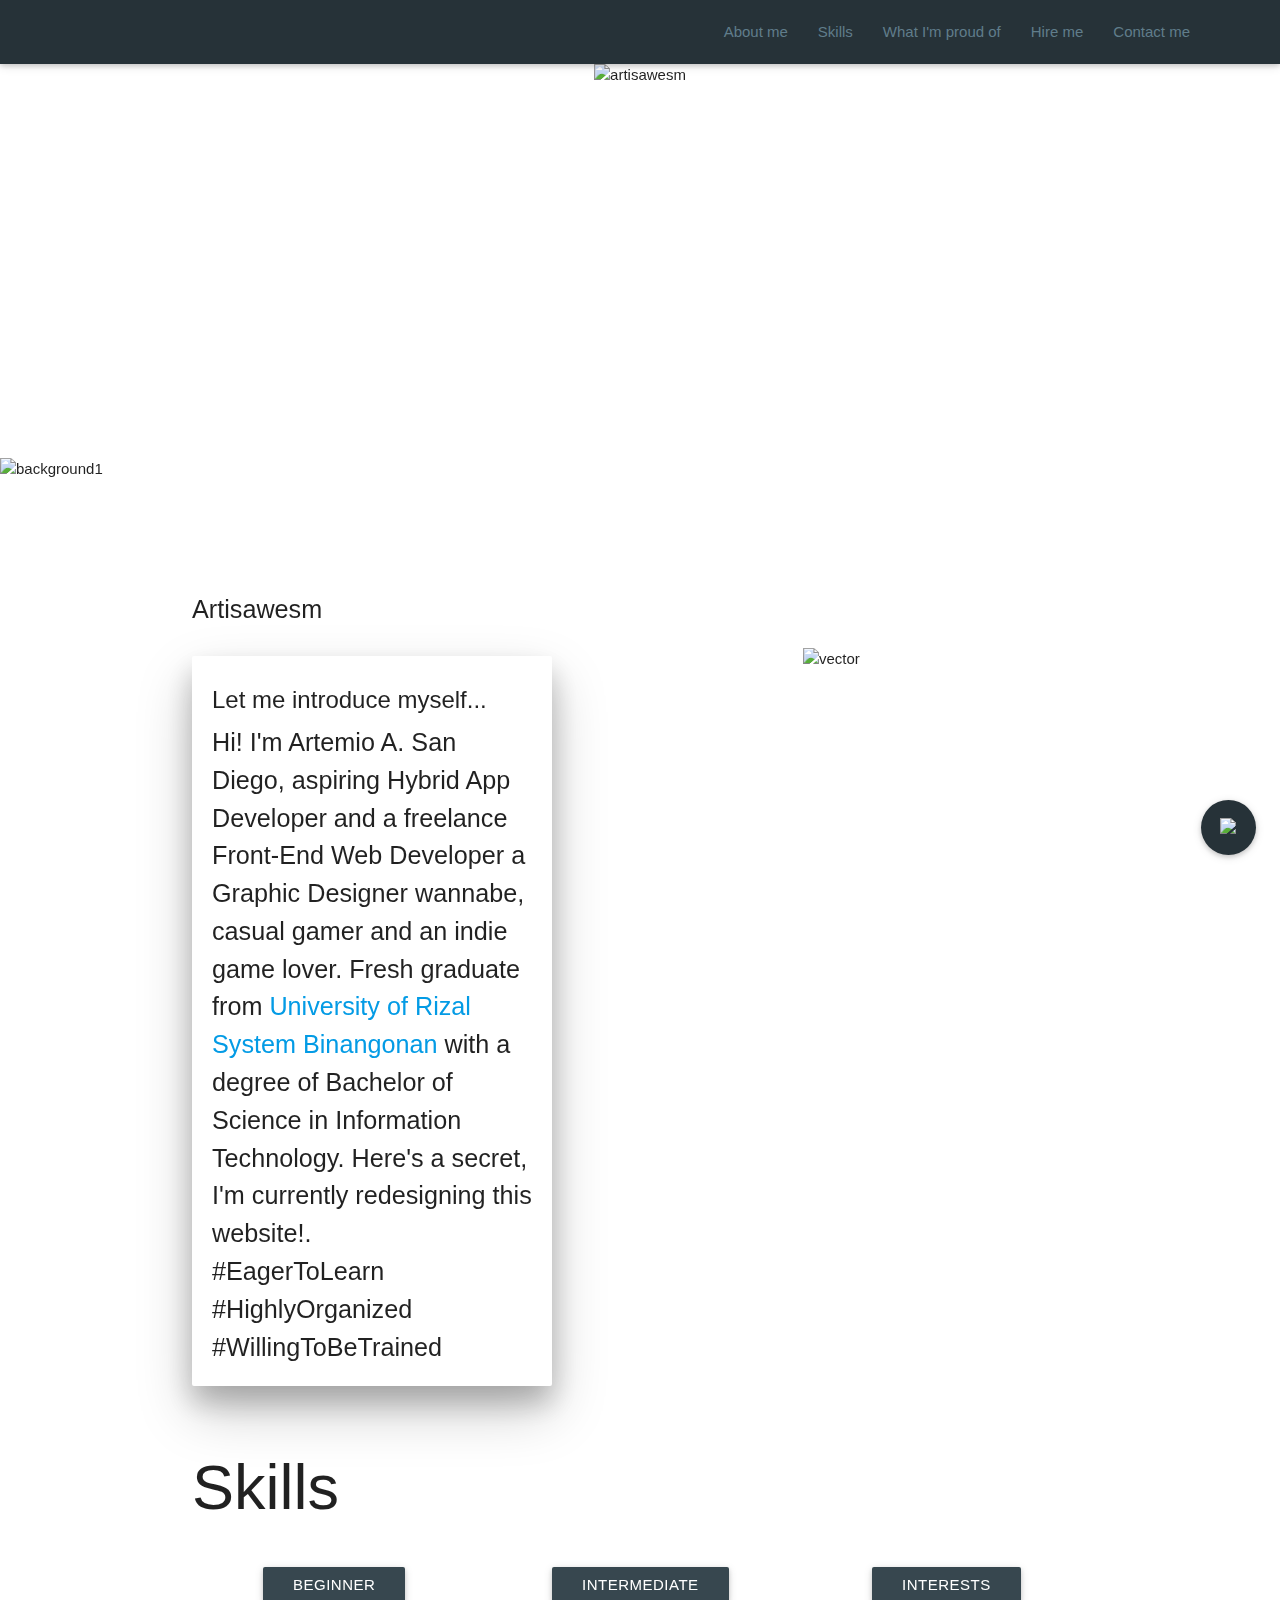
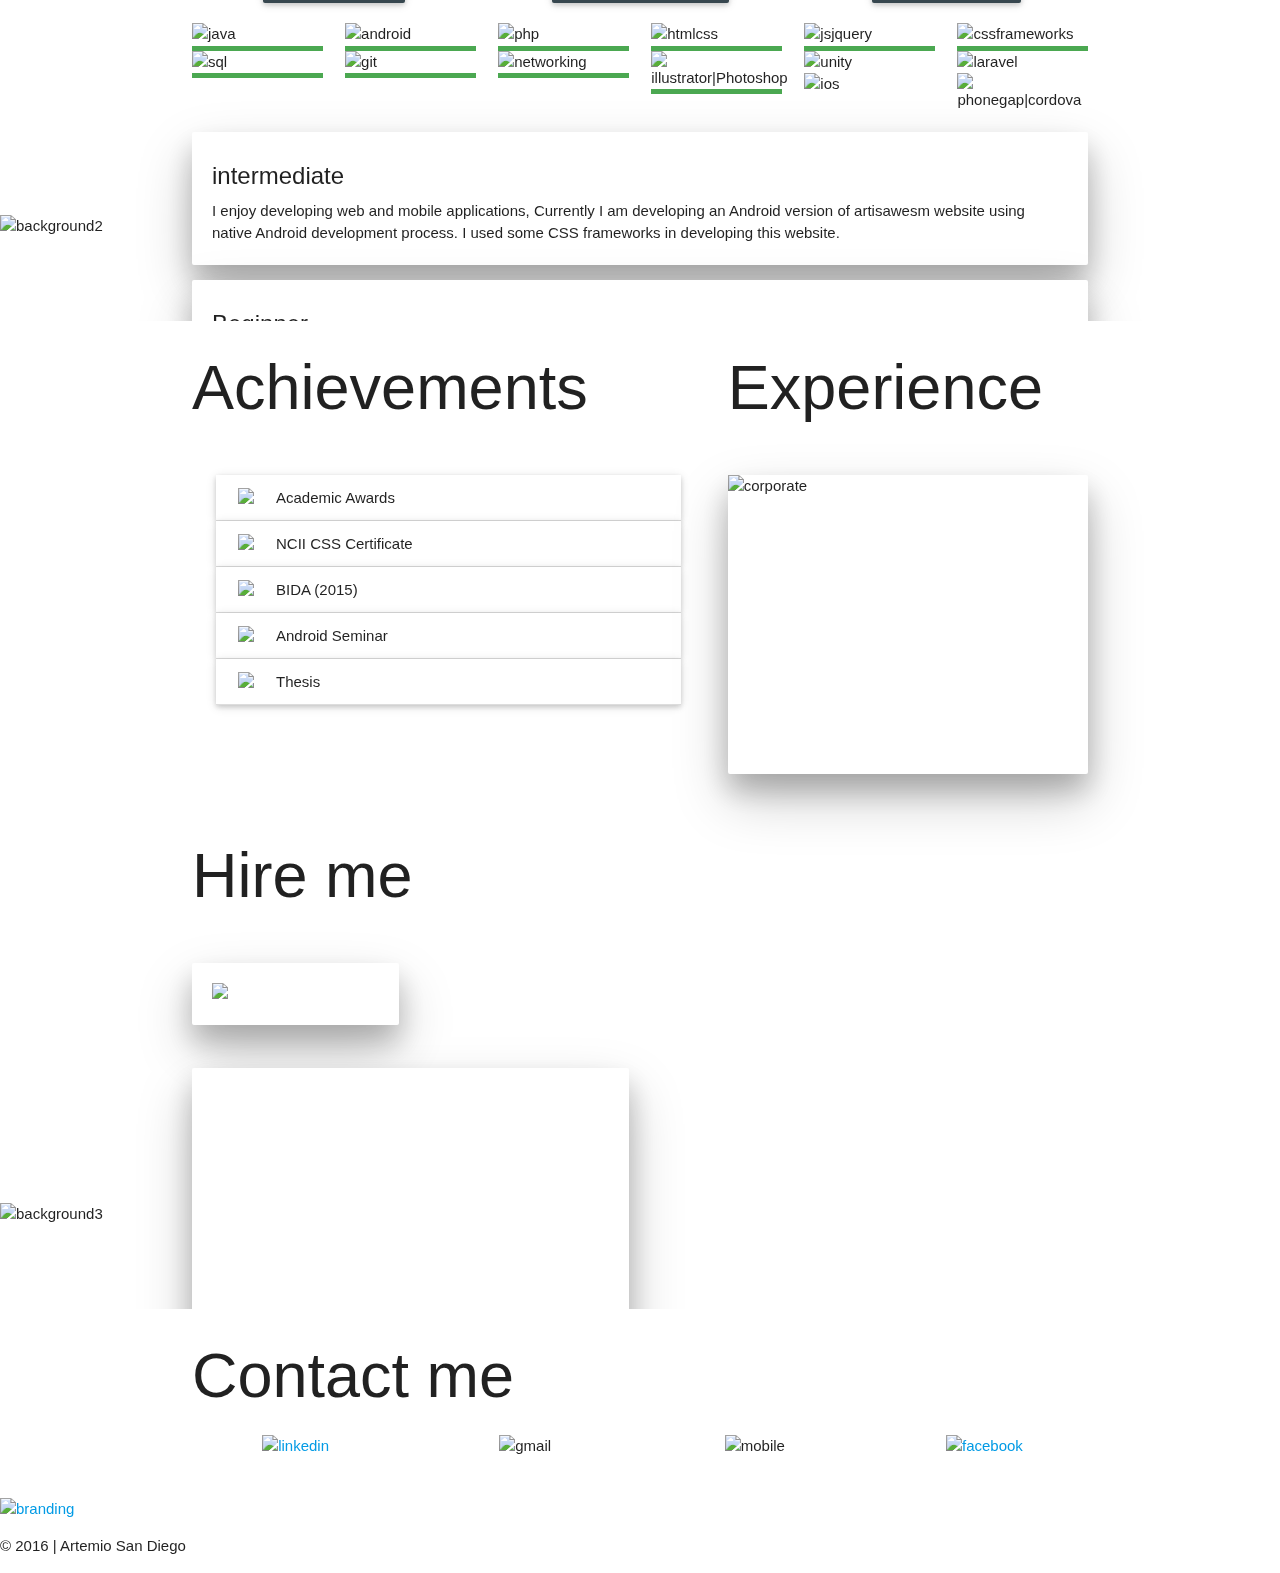
==== commit 72dfe9e6: "announcement" ====
--- a/index.html
+++ b/index.html
@@ -5,32 +5,35 @@
     <!--META-->
     <meta charset="utf-8">
     <meta name="viewport" content="width=device-width, initial-scale=1, maximum-scale=1, user-scalable=0" />
-    <meta name="description" content="Interactive Resume | 2016">
-    <meta name="author" content="Artemio A. San Diego | Philippines">
-
+    <meta name="description" content="
+    Hi! I'm Artemio A. San Diego, owner and developer of this website (artisawesm) aspiring Hybrid App Developer and a freelance Front-End Web Developer a Graphic Designer wannabe, casual gamer and an indie game lover. Fresh graduate from University of Rizal System Binangonan with a degree of Bachelor of Science in Information Technology.
+    ">
+    <meta name="author" content="Artemio A. San Diego | Philippines | 2016">
     <!--TITLE AND ICON-->
-    <title>Art San Diego</title>
+    <title>Artisawesm - Art San Diego</title>
     <link rel="shortcut icon" type="image/x-icon" href="img/logo/branding.png">
-
     <!--LOCAL-->
-    <!--<link rel="stylesheet" type="text/css" href="css/materialize.min.css">-->
-    <link rel="stylesheet" type="text/css" href="https://cdnjs.cloudflare.com/ajax/libs/materialize/0.97.6/css/materialize.min.css">
+    <link rel="stylesheet" type="text/css" href="css/materialize.min.css">
+<!--    <link rel="stylesheet" type="text/css" href="https://cdnjs.cloudflare.com/ajax/libs/materialize/0.97.6/css/materialize.min.css">-->
     <link rel="stylesheet" type="text/css" href="css/style.css">
     <link rel="stylesheet" type="text/css" href="css/main.css">
-
     <!--INTERNET-->
     <link href="https://fonts.googleapis.com/icon?family=Material+Icons" rel="stylesheet">
     <link href='https://fonts.googleapis.com/css?family=Open+Sans:400,600,300' rel='stylesheet'>
-
     <script>
-      (function(i,s,o,g,r,a,m){i['GoogleAnalyticsObject']=r;i[r]=i[r]||function(){
-      (i[r].q=i[r].q||[]).push(arguments)},i[r].l=1*new Date();a=s.createElement(o),
-      m=s.getElementsByTagName(o)[0];a.async=1;a.src=g;m.parentNode.insertBefore(a,m)
-      })(window,document,'script','https://www.google-analytics.com/analytics.js','ga');
-
-      ga('create', 'UA-85372460-1', 'auto');
-      ga('send', 'pageview');
-
+        (function (i, s, o, g, r, a, m) {
+            i['GoogleAnalyticsObject'] = r;
+            i[r] = i[r] || function () {
+                (i[r].q = i[r].q || []).push(arguments)
+            }, i[r].l = 1 * new Date();
+            a = s.createElement(o)
+                , m = s.getElementsByTagName(o)[0];
+            a.async = 1;
+            a.src = g;
+            m.parentNode.insertBefore(a, m)
+        })(window, document, 'script', 'https://www.google-analytics.com/analytics.js', 'ga');
+        ga('create', 'UA-85372460-1', 'auto');
+        ga('send', 'pageview');
     </script>
 </head>
 
@@ -41,27 +44,18 @@
             <div class="nav-wrapper blue-grey darken-4">
                 <a href="#" data-activates="slide-nav" class="button-collapse"><img src="img/icons/ic_menu_white_18dp_2x.png" alt="menu"></a>
                 <ul class="right hide-on-med-and-down" style="padding-right:5em;">
-                    <li><a href="#about"><i class="material-icons left"><img src="img/icons/ic_perm_identity_white_18dp_2x.png"/></i><span class="blue-grey-text lighten-4">About me</span></a></li>
-
-                    <li><a href="#skills"><i class="material-icons left"><img src="img/icons/ic_code_white_18dp_2x.png"/></i><span class="blue-grey-text lighten-4">Skills</span></a></li>
-
-                    <li><a href="#achievements"><i class="material-icons left"><img src="img/icons/ic_thumb_up_white_18dp_2x.png"/></i><span class="blue-grey-text lighten-4">What I'm proud of</span></a></li>
-
-                    <li><a href="#hire"><i class="material-icons left"><img src="img/icons/ic_work_white_18dp_2x.png"/></i><span class="blue-grey-text lighten-4">Hire me</span></a></li>
-
-                    <li><a href="#contactme"><i class="material-icons left"><img src="img/icons/ic_call_white_18dp_2x.png"/></i><span class="blue-grey-text lighten-4">Contact me</span></a></li>
+                    <li><a href="#about"><span class="blue-grey-text lighten-4">About me</span></a></li>
+                    <li><a href="#skills"><span class="blue-grey-text lighten-4">Skills</span></a></li>
+                    <li><a href="#achievements"><span class="blue-grey-text lighten-4">What I'm proud of</span></a></li>
+                    <li><a href="#hire"><span class="blue-grey-text lighten-4">Hire me</span></a></li>
+                    <li><a href="#contactme"><span class="blue-grey-text lighten-4">Contact me</span></a></li>
                 </ul>
                 <ul class="side-nav nav-bar-bg" id="slide-nav">
                     <li><img id="logo" src="img/logo/branding.png" alt="Branding"></li>
-
                     <li><a href="#about"><i class="material-icons left"><img src="img/icons/ic_perm_identity_white_18dp_2x.png"/></i><span class="blue-grey-text lighten-4">About me</span></a></li>
-
                     <li><a href="#skills"><i class="material-icons left"><img src="img/icons/ic_code_white_18dp_2x.png"/></i><span class="blue-grey-text lighten-4">Skills</span></a></li>
-
                     <li><a href="#achievements"><i class="material-icons left"><img src="img/icons/ic_thumb_up_white_18dp_2x.png"/></i><span class="blue-grey-text lighten-4">What I'm proud of</span></a></li>
-
                     <li><a href="#hire"><i class="material-icons left"><img src="img/icons/ic_work_white_18dp_2x.png"/></i><span class="blue-grey-text lighten-4">Hire me</span></a></li>
-
                     <li><a href="#contactme"><i class="material-icons left"><img src="img/icons/ic_call_white_18dp_2x.png"/></i><span class="blue-grey-text lighten-4">Contact me</span></a></li>
                 </ul>
             </div>
@@ -70,12 +64,8 @@
     <!--END OF NAVIGATION-->
     <!--PARALLAX-->
     <div class="parallax-container">
-
-        <div class="parallax">
-            <img src="img/parallax/parallax1.png" alt="background1" width="100%" style="display: block; transform: translate3d(-50%, 394px, 0px);">
-        </div>
-
-        <center><img id="logo" src="img/logo/branding.png" alt="Branding" width="550px" /></center>
+        <div class="parallax"> <img src="img/parallax/parallax1.png" alt="background1" width="100%" style="display: block; transform: translate3d(-50%, 394px, 0px);"> </div>
+        <center><img id="logo" src="img/logo/branding.png" alt="artisawesm" width="550px" /></center>
     </div>
     <!--END OF PARALLAX-->
     <!--CONTENT-1-->
@@ -84,17 +74,13 @@
         <div class="container">
             <div id="fadein">
                 <div class="hideme">
-                    <h1 id="hello-there" class="flow-text">Hello world!</h1>
-                </div>
+                    <h1 id="hello-there" class="flow-text">Artisawesm</h1> </div>
             </div>
             <div class="row">
                 <div class="col s12 m5 l5">
                     <div class="card hoverable hideme z-depth-4">
-                        <div class="card-content">
-                            <span class="card-title flow-text">Let me introduce myself...</span>
-                            <p class="flow-text">Hi! I'm Artemio A. San Diego, aspiring <span id="inserts">Hybrid App Developer</span> and a freelance <span id="inserts">Front-End Web Developer</span> a Graphic Designer wannabe, <span id="inserts">casual gamer</span> and
-                                an indie game lover. Fresh graduate from
-                                <a href="http://www.urs.edu.ph/index.php/en/"><span id="inserts" style="cursor:pointer;">University of Rizal System Binangonan</span></a> with a degree of <span id="inserts">Bachelor of Science in Information Technology</span>.</p>
+                        <div class="card-content"> <span class="card-title flow-text">Let me introduce myself...</span>
+                            <p class="flow-text">Hi! I'm Artemio A. San Diego, aspiring <span id="inserts">Hybrid App Developer</span> and a freelance <span id="inserts">Front-End Web Developer</span> a Graphic Designer wannabe, <span id="inserts">casual gamer</span> and an indie game lover. Fresh graduate from <a href="http://www.urs.edu.ph/index.php/en/"><span id="inserts" style="cursor:pointer;">University of Rizal System Binangonan</span></a> with a degree of <span id="inserts">Bachelor of Science in Information Technology. Here's a secret, I'm currently redesigning this website!</span>.</p>
                             <p class="flow-text">#EagerToLearn
                                 <br/>#HighlyOrganized
                                 <br/>#WillingToBeTrained</p>
@@ -110,18 +96,12 @@
     <!--END OF CONTENT-1-->
     <!--PARALLAX-->
     <div class="parallax-container">
-
         <div id="skills"></div>
-
-        <div class="parallax">
-            <img src="img/parallax/parallax2.png" alt="background2" width="100%" style="display: block; transform: translate3d(-50%, 394px, 0px);">
-        </div>
-
+        <div class="parallax"> <img src="img/parallax/parallax2.png" alt="background2" width="100%" style="display: block; transform: translate3d(-50%, 394px, 0px);"> </div>
         <div class="container">
             <div class="row">
                 <div class="col s12">
-                    <h1 id="skills-title" class="hideme">Current skill set</h1>
-                </div>
+                    <h1 id="skills-title" class="hideme">Skills</h1> </div>
             </div>
             <center>
                 <div class="row">
@@ -146,140 +126,101 @@
             </center>
             <div class="row grid">
                 <div class="col s4 m3 l2 skill-item intermediate" data-category="intermediate">
-                    <div class="skills-container">
-                        <img src="img/skills/java.png" alt="java" class="bar_bg hoverable tooltipped" id="java" data-position="top" data-delay="50" data-tooltip="Java">
+                    <div class="skills-container"> <img src="img/skills/java.png" alt="java" class="bar_bg hoverable tooltipped" id="java" data-position="top" data-delay="50" data-tooltip="Java">
                         <div id="bar_java" class="bar" style="height: 2px; width: 100%; background-color: rgba(15, 36, 41, 0.77); border-top: 5px solid rgba(77, 201, 77, 0.71);">
                             <p class="desc_java"></p>
                         </div>
                     </div>
                 </div>
-
                 <div class="col col s4 m3 l2 skill-item intermediate" data-category="intermediate">
-                    <div class="skills-container">
-                        <img src="img/skills/android.png" alt="android" class="bar_bg hoverable tooltipped" id="android" data-position="top" data-delay="50" data-tooltip="Android">
+                    <div class="skills-container"> <img src="img/skills/android.png" alt="android" class="bar_bg hoverable tooltipped" id="android" data-position="top" data-delay="50" data-tooltip="Android">
                         <div id="bar_android" class="bar" style="height: 2px; width: 100%; background-color: rgba(15, 36, 41, 0.77); border-top: 5px solid rgba(77, 201, 77, 0.71);">
                             <p class="desc_android"></p>
                         </div>
                     </div>
                 </div>
-
                 <div class="col s4 m3 l2 skill-item intermediate" data-category="intermediate">
-                    <div class="skills-container">
-                        <img src="img/skills/php.png" alt="php" class="bar_bg hoverable tooltipped" id="php" data-position="top" data-delay="50" data-tooltip="PHP">
+                    <div class="skills-container"> <img src="img/skills/php.png" alt="php" class="bar_bg hoverable tooltipped" id="php" data-position="top" data-delay="50" data-tooltip="PHP">
                         <div id="bar_php" class="bar" style="height: 2px; width: 100%; background-color: rgba(15, 36, 41, 0.77); border-top: 5px solid rgba(77, 201, 77, 0.71);">
                             <p class="desc_php"></p>
                         </div>
                     </div>
                 </div>
                 <div class="col s4 m3 l2 skill-item intermediate" data-category="intermediate">
-                    <div class="skills-container">
-                        <img src="img/skills/htmlcss.png" alt="htmlcss" class="bar_bg hoverable tooltipped" id="htmlcss" data-position="top" data-delay="50" data-tooltip="HTML5 | CSS3">
+                    <div class="skills-container"> <img src="img/skills/htmlcss.png" alt="htmlcss" class="bar_bg hoverable tooltipped" id="htmlcss" data-position="top" data-delay="50" data-tooltip="HTML5 | CSS3">
                         <div id="bar_htmlcss" class="bar" style="height: 2px; width: 100%; background-color: rgba(15, 36, 41, 0.77); border-top: 5px solid rgba(77, 201, 77, 0.71);">
                             <p class="desc_htmlcss"></p>
                         </div>
                     </div>
                 </div>
-
                 <div class="col s4 m3 l2 skill-item beginner" data-category="beginner">
-                    <div class="skills-container">
-                        <img src="img/skills/jsjquery.png" alt="jsjquery" class="bar_bg hoverable tooltipped" id="jsjquery" data-position="top" data-delay="50" data-tooltip="Javascript | JQuery">
+                    <div class="skills-container"> <img src="img/skills/jsjquery.png" alt="jsjquery" class="bar_bg hoverable tooltipped" id="jsjquery" data-position="top" data-delay="50" data-tooltip="Javascript | JQuery">
                         <div id="bar_jsjquery" class="bar" style="height: 2px; width: 100%; background-color: rgba(15, 36, 41, 0.77); border-top: 5px solid rgba(77, 201, 77, 0.71);">
                             <p class="desc_jsjquery"></p>
                         </div>
                     </div>
                 </div>
-
                 <div class="col s4 m3 l2 skill-item intermediate" data-category="intermediate">
-                    <div class="skills-container">
-                        <img src="img/skills/cssframework.png" alt="cssframeworks" class="bar_bg hoverable tooltipped" id="cssframeworks" data-position="top" data-delay="50" data-tooltip="CSS Frameworks">
+                    <div class="skills-container"> <img src="img/skills/cssframework.png" alt="cssframeworks" class="bar_bg hoverable tooltipped" id="cssframeworks" data-position="top" data-delay="50" data-tooltip="CSS Frameworks">
                         <div id="bar_cssframeworks" class="bar" style="height: 2px; width: 100%; background-color: rgba(15, 36, 41, 0.77); border-top: 5px solid rgba(77, 201, 77, 0.71);">
                             <p class="desc_cssframeworks"></p>
                         </div>
                     </div>
                 </div>
-
                 <div class="col s4 m3 l2 skill-item intermediate" data-category="intermediate">
-                    <div class="skills-container">
-                        <img src="img/skills/sql.png" alt="sql" class="bar_bg hoverable tooltipped" id="sql" data-position="top" data-delay="50" data-tooltip="SQL | MySQL | MySQli">
+                    <div class="skills-container"> <img src="img/skills/sql.png" alt="sql" class="bar_bg hoverable tooltipped" id="sql" data-position="top" data-delay="50" data-tooltip="SQL | MySQL | MySQli">
                         <div id="bar_sql" class="bar" style="height: 2px; width: 100%; background-color: rgba(15, 36, 41, 0.77); border-top: 5px solid rgba(77, 201, 77, 0.71);">
                             <p class="desc_sql"></p>
                         </div>
                     </div>
                 </div>
-
                 <div class="col s4 m3 l2 skill-item beginner" data-category="beginner">
-                    <div class="skills-container">
-                        <img src="img/skills/git.png" alt="git" class="bar_bg hoverable tooltipped" id="git" data-position="top" data-delay="50" data-tooltip="Version Control System (GIT)">
+                    <div class="skills-container"> <img src="img/skills/git.png" alt="git" class="bar_bg hoverable tooltipped" id="git" data-position="top" data-delay="50" data-tooltip="Version Control System (GIT)">
                         <div id="bar_git" class="bar" style="height: 2px; width: 100%; background-color: rgba(15, 36, 41, 0.77); border-top: 5px solid rgba(77, 201, 77, 0.71);">
                             <p class="desc_git"></p>
                         </div>
                     </div>
                 </div>
-
                 <div class="col s4 m3 l2 skill-item beginner" data-category="beginner">
-                    <div class="skills-container">
-                        <img src="img/skills/networking.png" alt="networking" class="bar_bg hoverable tooltipped" id="networking" data-position="top" data-delay="50" data-tooltip="Computer Networking | Computer Hardware">
+                    <div class="skills-container"> <img src="img/skills/networking.png" alt="networking" class="bar_bg hoverable tooltipped" id="networking" data-position="top" data-delay="50" data-tooltip="Computer Networking | Computer Hardware">
                         <div id="bar_networking" class="bar" style="height: 2px; width: 100%; background-color: rgba(15, 36, 41, 0.77); border-top: 5px solid rgba(77, 201, 77, 0.71);">
                             <p class="desc_networking"></p>
                         </div>
                     </div>
                 </div>
-
                 <div class="col s4 m3 l2 skill-item beginner" data-category="beginner">
-                    <div class="skills-container">
-                        <img src="img/skills/aips.png" alt="illustrator|Photoshop" class="bar_bg hoverable tooltipped" id="aips" data-position="top" data-delay="50" data-tooltip="Adobe Illustrator | Photoshop">
+                    <div class="skills-container"> <img src="img/skills/aips.png" alt="illustrator|Photoshop" class="bar_bg hoverable tooltipped" id="aips" data-position="top" data-delay="50" data-tooltip="Adobe Illustrator | Photoshop">
                         <div id="bar_aips" class="bar" style="height: 2px; width: 100%; background-color: rgba(15, 36, 41, 0.77); border-top: 5px solid rgba(77, 201, 77, 0.71);">
                             <p class="desc_aips"></p>
                         </div>
                     </div>
                 </div>
-
                 <div class="col s4 m3 l2 skill-item interested" data-category="interested">
-                    <div class="skills-container">
-                        <img src="img/skills/unity.png" alt="unity" class="bar_bg hoverable tooltipped" data-position="top" data-delay="50" data-tooltip="Unity Game Engine">
-                    </div>
-                </div>
-
+                    <div class="skills-container"> <img src="img/skills/unity.png" alt="unity" class="bar_bg hoverable tooltipped" data-position="top" data-delay="50" data-tooltip="Unity Game Engine"> </div>
+                </div>
                 <div class="col s4 m3 l2 skill-item interested" data-category="interested">
-                    <div class="skills-container">
-                        <img src="img/skills/laravel.png" alt="laravel" class="bar_bg hoverable tooltipped" data-position="top" data-delay="50" data-tooltip="Laravel Framework">
-                    </div>
-                </div>
-
+                    <div class="skills-container"> <img src="img/skills/laravel.png" alt="laravel" class="bar_bg hoverable tooltipped" data-position="top" data-delay="50" data-tooltip="Laravel Framework"> </div>
+                </div>
                 <div class="col s4 m3 l2 skill-item interested" data-category="interested">
-                    <div class="skills-container">
-                        <img src="img/skills/ios.png" alt="ios" class="bar_bg hoverable tooltipped" data-position="top" data-delay="50" data-tooltip="Objective-C | Swift">
-                    </div>
-                </div>
-
+                    <div class="skills-container"> <img src="img/skills/ios.png" alt="ios" class="bar_bg hoverable tooltipped" data-position="top" data-delay="50" data-tooltip="Objective-C | Swift"> </div>
+                </div>
                 <div class="col s4 m3 l2 skill-item interested" data-category="interested">
-                    <div class="skills-container">
-                        <img src="img/skills/hybrid.png" alt="phonegap|cordova" class="bar_bg hoverable tooltipped" data-position="top" data-delay="50" data-tooltip="PhoneGap | Cordova">
-                    </div>
-                </div>
-            </div>
-
+                    <div class="skills-container"> <img src="img/skills/hybrid.png" alt="phonegap|cordova" class="bar_bg hoverable tooltipped" data-position="top" data-delay="50" data-tooltip="PhoneGap | Cordova"> </div>
+                </div>
+            </div>
             <div class="card hoverable z-depth-4" id="experienced">
-                <div class="card-content">
-                    <span class="card-title flow-text">intermediate</span>
-                    <p>I enjoy developing web and mobile applications, Currently I am developing an Android version of this website using native Android development process. I used some <span id="inserts" class="tooltipped" data-position="top" data-delay="50"
-                            data-tooltip="MaterializeCSS | nicescroll.js | Isotope" style="cursor:pointer;">CSS frameworks</span> in developing this website.</p>
-                </div>
-            </div>
-
+                <div class="card-content"> <span class="card-title flow-text">intermediate</span>
+                    <p>I enjoy developing web and mobile applications, Currently I am developing an Android version of artisawesm website using native Android development process. I used some <span id="inserts" class="tooltipped" data-position="top" data-delay="50" data-tooltip="MaterializeCSS | nicescroll.js | Isotope" style="cursor:pointer;">CSS frameworks</span> in developing this website.</p>
+                </div>
+            </div>
             <div class="card hoverable z-depth-4" id="familiar">
-                <div class="card-content">
-                    <span class="card-title flow-text">Beginner</span>
-                    <p>Currently exploring how JS and JQuery works, I also manage to practice my computer network and hardware kowledge by troubleshooting relevant problems, I enjoy using GIT because it lets me organize my projects. Adobe Illustrator and
-                        Photoshop are my primary tools in designing logos, icons, wallpaper, flyers etc.</p>
-                </div>
-            </div>
-
+                <div class="card-content"> <span class="card-title flow-text">Beginner</span>
+                    <p>Currently exploring how JS and JQuery works, I also manage to practice my computer network and hardware kowledge by troubleshooting relevant problems, I enjoy using GIT because it lets me organize my projects. Adobe Illustrator and Photoshop are my primary tools in designing logos, icons, wallpaper, flyers etc.</p>
+                </div>
+            </div>
             <div class="card hoverable z-depth-4" id="interested">
-                <div class="card-content">
-                    <span class="card-title flow-text">Interests</span>
-                    <p>I always wanted to learn how to develop mobile games using unity game engine, I'm also interested in developing iOS applications using either swift or objective-C and developing website using laravel framework, I'm currently studying
-                        Ionic Framework, AngularJS and Cordova.</p>
+                <div class="card-content"> <span class="card-title flow-text">Interests</span>
+                    <p>I always wanted to learn how to develop mobile games using unity game engine, I'm also interested in developing iOS applications using either swift or objective-C and developing website using laravel framework, I'm currently studying Ionic Framework, AngularJS and Cordova.</p>
                 </div>
             </div>
         </div>
@@ -291,11 +232,9 @@
         <div class="container">
             <div class="row">
                 <div class="col s6 m7 l7">
-                    <h1 id="achievements-title" class="hideme">Achievements</h1>
-                </div>
+                    <h1 id="achievements-title" class="hideme">Achievements</h1> </div>
                 <div class="col s6 m5 l5">
-                    <h1 id="experience-title" class="hideme">Experience</h1>
-                </div>
+                    <h1 id="experience-title" class="hideme">Experience</h1> </div>
             </div>
             <div class="row">
                 <div class="col s12 m7 l7">
@@ -306,8 +245,7 @@
                                 <p id="collapsible-title" class="flow-text">Service Award</p>
                                 <p class="flow-text"><span style="color: #ffffff;">April 12, 2016</span></br>This academic award was given to me for being participative in school activities and for obtaining a weighted average of 1.57.</p>
                                 <center>
-                                    <hr/>
-                                </center>
+                                    <hr/> </center>
                                 <p id="collapsible-title" class="flow-text">Best Software Developmental Study</p>
                                 <p class="flow-text"><span style="color: #ffffff;">April 12, 2016</span></br>This academic award was given to me for winning the Best Software Developmental Study during the 12th Campus Student Research Congress.</p>
                             </div>
@@ -317,8 +255,7 @@
                             <div class="collapsible-body">
                                 <p id="collapsible-title" class="flow-text">NCII CSS Certificate</p>
                                 <center>
-                                    <hr/>
-                                </center>
+                                    <hr/> </center>
                                 <p class="flow-text"><span style="color: #ffffff;">January 19, 2016</span></br>I also managed to accomplish the training for National Certificate II in Computer Systems Servicing issued by TESDA.</p>
                             </div>
                         </li>
@@ -327,8 +264,7 @@
                             <div class="collapsible-body">
                                 <p id="collapsible-title" class="flow-text">Business Idea and Development Award (BIDA) 2015</p>
                                 <center>
-                                    <hr/>
-                                </center>
+                                    <hr/> </center>
                                 <p class="flow-text"><span style="color: #ffffff;">October 6, 2015</span></br>Finalist, 4th Place
                                     <br/>Achieved this certificate by participating and representing our university in the annual BIDA held at PCCI, Taguig City.</p>
                             </div>
@@ -338,10 +274,8 @@
                             <div class="collapsible-body">
                                 <p id="collapsible-title" class="flow-text">Resource Speaker</p>
                                 <center>
-                                    <hr/>
-                                </center>
-                                <p class="flow-text"><span style="color: #ffffff;">September 4, 2015</span></br>Certificate of Appreciation was given to me because of my service as a Resource Speaker for the seminar in Android Programming. The topic was about the history
-                                    of Android including the configuration of Android SDK and ADT in Eclipse IDE and some basic syntax of Java for Android.</p>
+                                    <hr/> </center>
+                                <p class="flow-text"><span style="color: #ffffff;">September 4, 2015</span></br>Certificate of Appreciation was given to me because of my service as a Resource Speaker for the seminar in Android Programming. The topic was about the history of Android including the configuration of Android SDK and ADT in Eclipse IDE and some basic syntax of Java for Android.</p>
                             </div>
                         </li>
                         <li>
@@ -349,22 +283,17 @@
                             <div class="collapsible-body">
                                 <p id="collapsible-title" class="flow-text">Thesis</p>
                                 <center>
-                                    <hr/>
-                                </center>
+                                    <hr/> </center>
                                 <p class="flow-text"><span style="color: #ffffff;">March 25, 2015</span></br>Being able to finish my thesis alone, with a rating of 1.02 and won as the Best Software Developmental Study was a huge success for me.</p>
-                                <p class="flow-text">My thesis is a web-based research archive for our university developed using PHP, javascript, bootstrap, jQuery and MySQLi. thanks to God I managed to finish it on time, got the highest rating in our college and won as
-                                    the best software developmental study in our campus. </p>
+                                <p class="flow-text">My thesis is a web-based research archive for our university developed using PHP, javascript, bootstrap, jQuery and MySQLi. thanks to God I managed to finish it on time, got the highest rating in our college and won as the best software developmental study in our campus. </p>
                                 <center><a class="link" href="http://ursbresearcharchive.uphero.com" target="_blank">URSB Research Archive</a></center>
                             </div>
                         </li>
                     </ul>
                 </div>
                 <div class="col s12 m5 l5">
-                    <div class="card hoverable hideme z-depth-4" id="experience">
-                        <img src="img/other/corporate.png" alt="corporate" style="height: auto; width: 100%;" />
-                        <div class="card-content white-text">
-                            <span class="card-title flow-text">Student Trainee (OJT)</span>
-                            <span id="inserts"><p class="flow-text">MSI-ECS Phils. Inc.</p></span>
+                    <div class="card hoverable hideme z-depth-4" id="experience"> <img src="img/other/corporate.png" alt="corporate" style="height: auto; width: 100%;" />
+                        <div class="card-content white-text"> <span class="card-title flow-text">Student Trainee (OJT)</span> <span id="inserts"><p class="flow-text">MSI-ECS Phils. Inc.</p></span>
                             <p class="flow-text">Was assigned to develop simple web-based applications using VB.NET (ASP.NET).</p>
                         </div>
                     </div>
@@ -372,19 +301,13 @@
             </div>
         </div>
     </div>
-
     <div class="parallax-container">
-
-        <div class="parallax">
-            <img src="img/parallax/parallax3.png" alt="background3" width="100%" style="display: block; transform: translate3d(-50%, 394px, 0px);">
-        </div>
-
+        <div class="parallax"> <img src="img/parallax/parallax3.png" alt="background3" width="100%" style="display: block; transform: translate3d(-50%, 394px, 0px);"> </div>
         <div id="hire"></div>
         <div class="container">
             <div class="row">
                 <div class="col s5 m6 l6">
-                    <h1 id="hire-me" class="hideme">Hire me</h1>
-                </div>
+                    <h1 id="hire-me" class="hideme">Hire me</h1> </div>
             </div>
             <div class="row">
                 <div class="col s6 m4 l3">
@@ -398,11 +321,8 @@
             <div class="row">
                 <div class="col s12 m6 l6">
                     <div class="card hoverable hideme z-depth-4">
-                        <div class="card-content white-text">
-                            <span class="card-title flow-text">Why me?</span>
-                            <p>I'm a degree holder of Bachelor of Science in Information Technology, currently studying Hybrid App Development and doing some freelance Front-End Web projects. I enjoy studying and learning new things, I am passionate in this
-                                career I am pusruing, It is stressful but it's fun at the same time. My experience might not be enough as of the moment that's why I am enthused to grab any opportuniy that I know I can showcase my skills and deliver a
-                                high-quality work.</p>
+                        <div class="card-content white-text"> <span class="card-title flow-text">Why me?</span>
+                            <p>I'm a degree holder of Bachelor of Science in Information Technology, currently studying Hybrid Mobile App Development, UX Design, SEO and doing some freelance Front End Web projects. I enjoy studying and learning new things, I am passionate in this career I am pusruing, It is stressful but it's fun at the same time. My experience might not be enough as of the moment that's why I am enthused to grab any opportuniy that I know I can showcase my skills and deliver a high-quality work.</p>
                         </div>
                     </div>
                 </div>
@@ -444,25 +364,19 @@
         </div>
     </div>
     <div class="fixed-action-btn vertical click-to-toggle" style="bottom: 45px; right: 24px;">
-        <a class="btn-floating btn-large blue-grey darken-4">
-            <i class="material-icons"><img src="img/icons/ic_menu_white_18dp_2x.png" heigth="auto" width="100%" style="padding:5px 5px 5px 5px"/></i>
-        </a>
+        <a class="btn-floating btn-large blue-grey darken-4"> <i class="material-icons"><img src="img/icons/ic_menu_white_18dp_2x.png" heigth="auto" width="100%" style="padding:5px 5px 5px 5px"/></i> </a>
         <ul>
             <li>
                 <a class="btn-floating blue-grey darken-4" href="https://ph.linkedin.com/in/artemiosandiego" target="_blank"><img src="img/other/linkedin.png" alt="linkedin" height="auto" width="100%" style="padding:5px 5px 5px 5px" class="tooltipped" data-position="top" data-delay="50" data-tooltip="LinkedIn Account" /></a>
             </li>
-            <li>
-                <span class="btn-floating blue-grey darken-4 gmail">
-                      <img src="img/other/mail.png" alt="gmail" 
+            <li> <span class="btn-floating blue-grey darken-4 gmail">
+                      <img src="img/other/mail.png" alt="gmail"
                            height="auto" width="100%" style="padding:5px 5px 5px 5px"
                            class="tooltipped" data-position="top" data-delay="50" data-tooltip="E-Mail Address"
                            />
-                  </span>
-            </li>
+                  </span> </li>
             <li>
-                <div class="btn-floating blue-grey darken-4 mobile">
-                    <img src="img/other/mobile.png" alt="mobile" height="auto" width="100%" style="padding:5px 5px 5px 5px" class="tooltipped" data-position="top" data-delay="50" data-tooltip="Mobile Number" />
-                </div>
+                <div class="btn-floating blue-grey darken-4 mobile"> <img src="img/other/mobile.png" alt="mobile" height="auto" width="100%" style="padding:5px 5px 5px 5px" class="tooltipped" data-position="top" data-delay="50" data-tooltip="Mobile Number" /> </div>
             </li>
             <li>
                 <a class="btn-floating blue-grey darken-4" href="https://www.facebook.com/asd.artsandiego" target="_blank"><img src="img/other/facebook.png" alt="facebook" height="auto" width="100%" style="padding:5px 5px 5px 5px" class="tooltipped" data-position="top" data-delay="50" data-tooltip="Facebook Account" /></a>
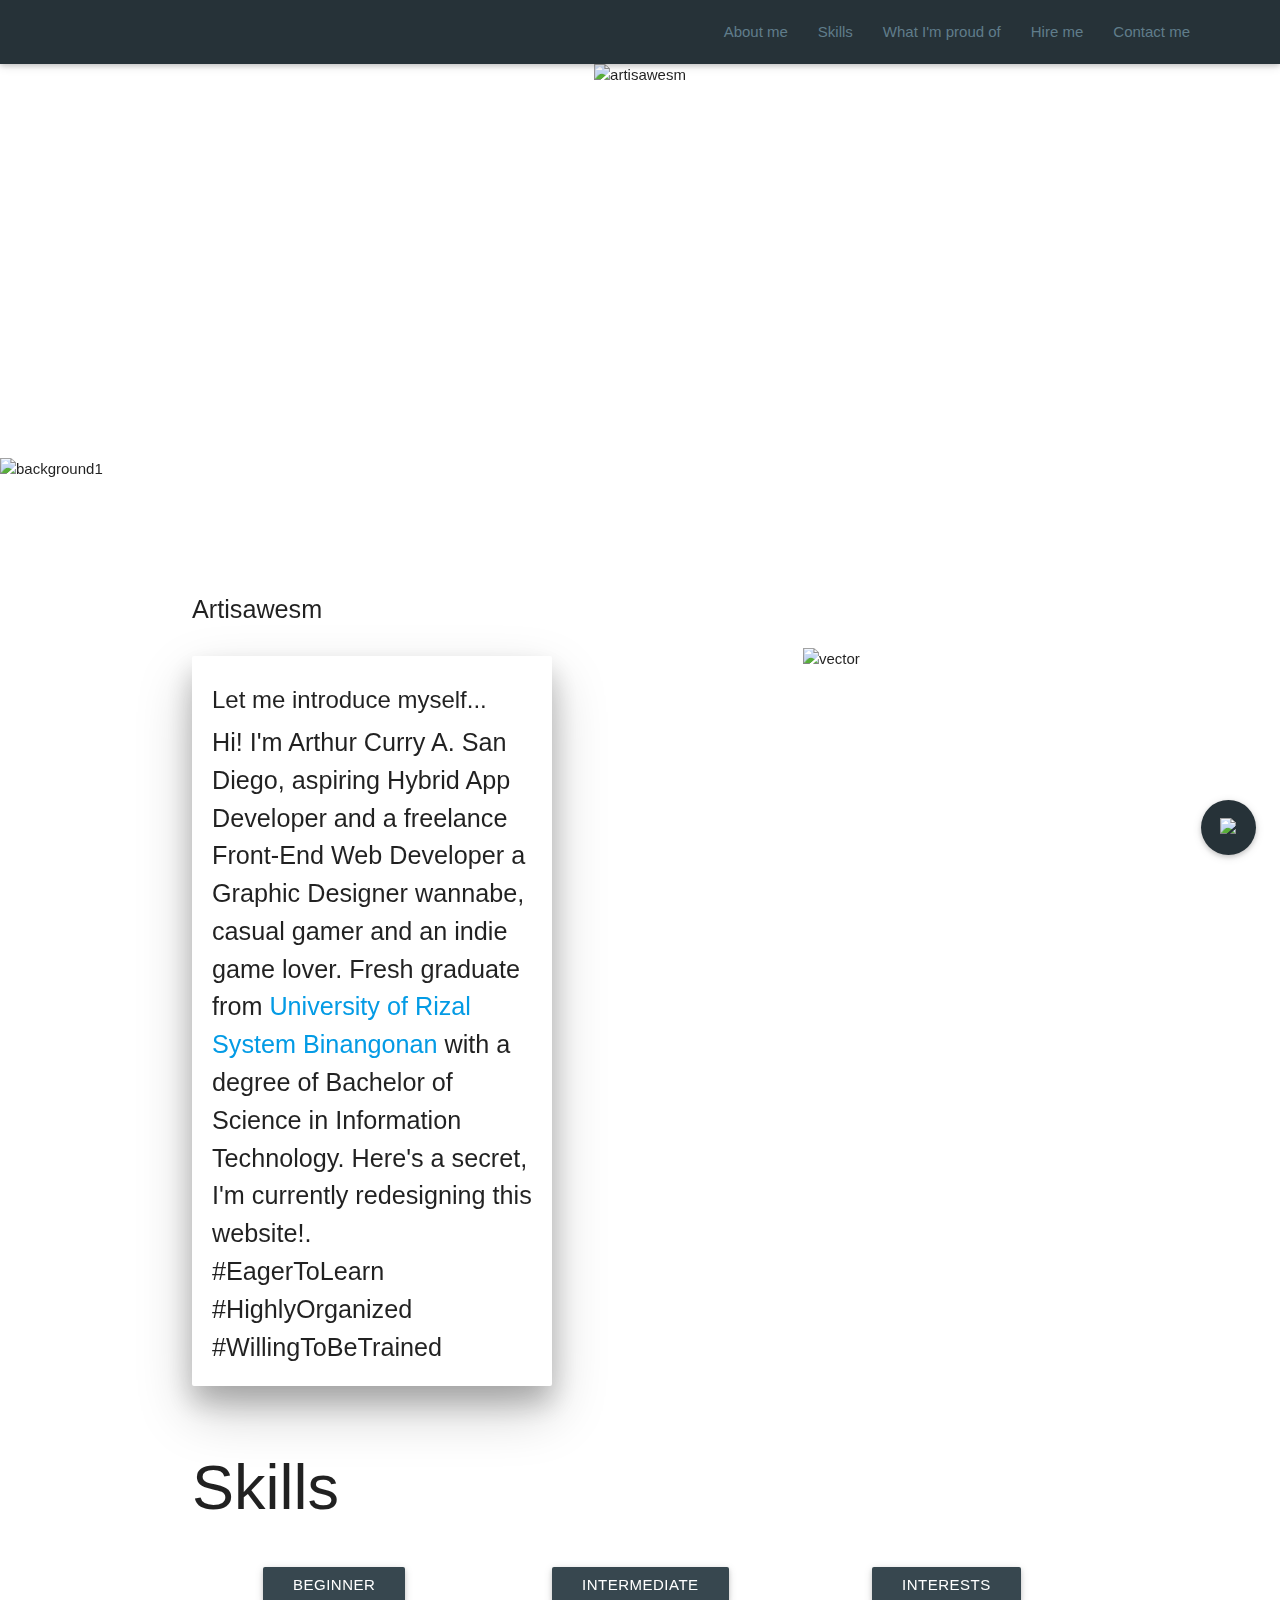
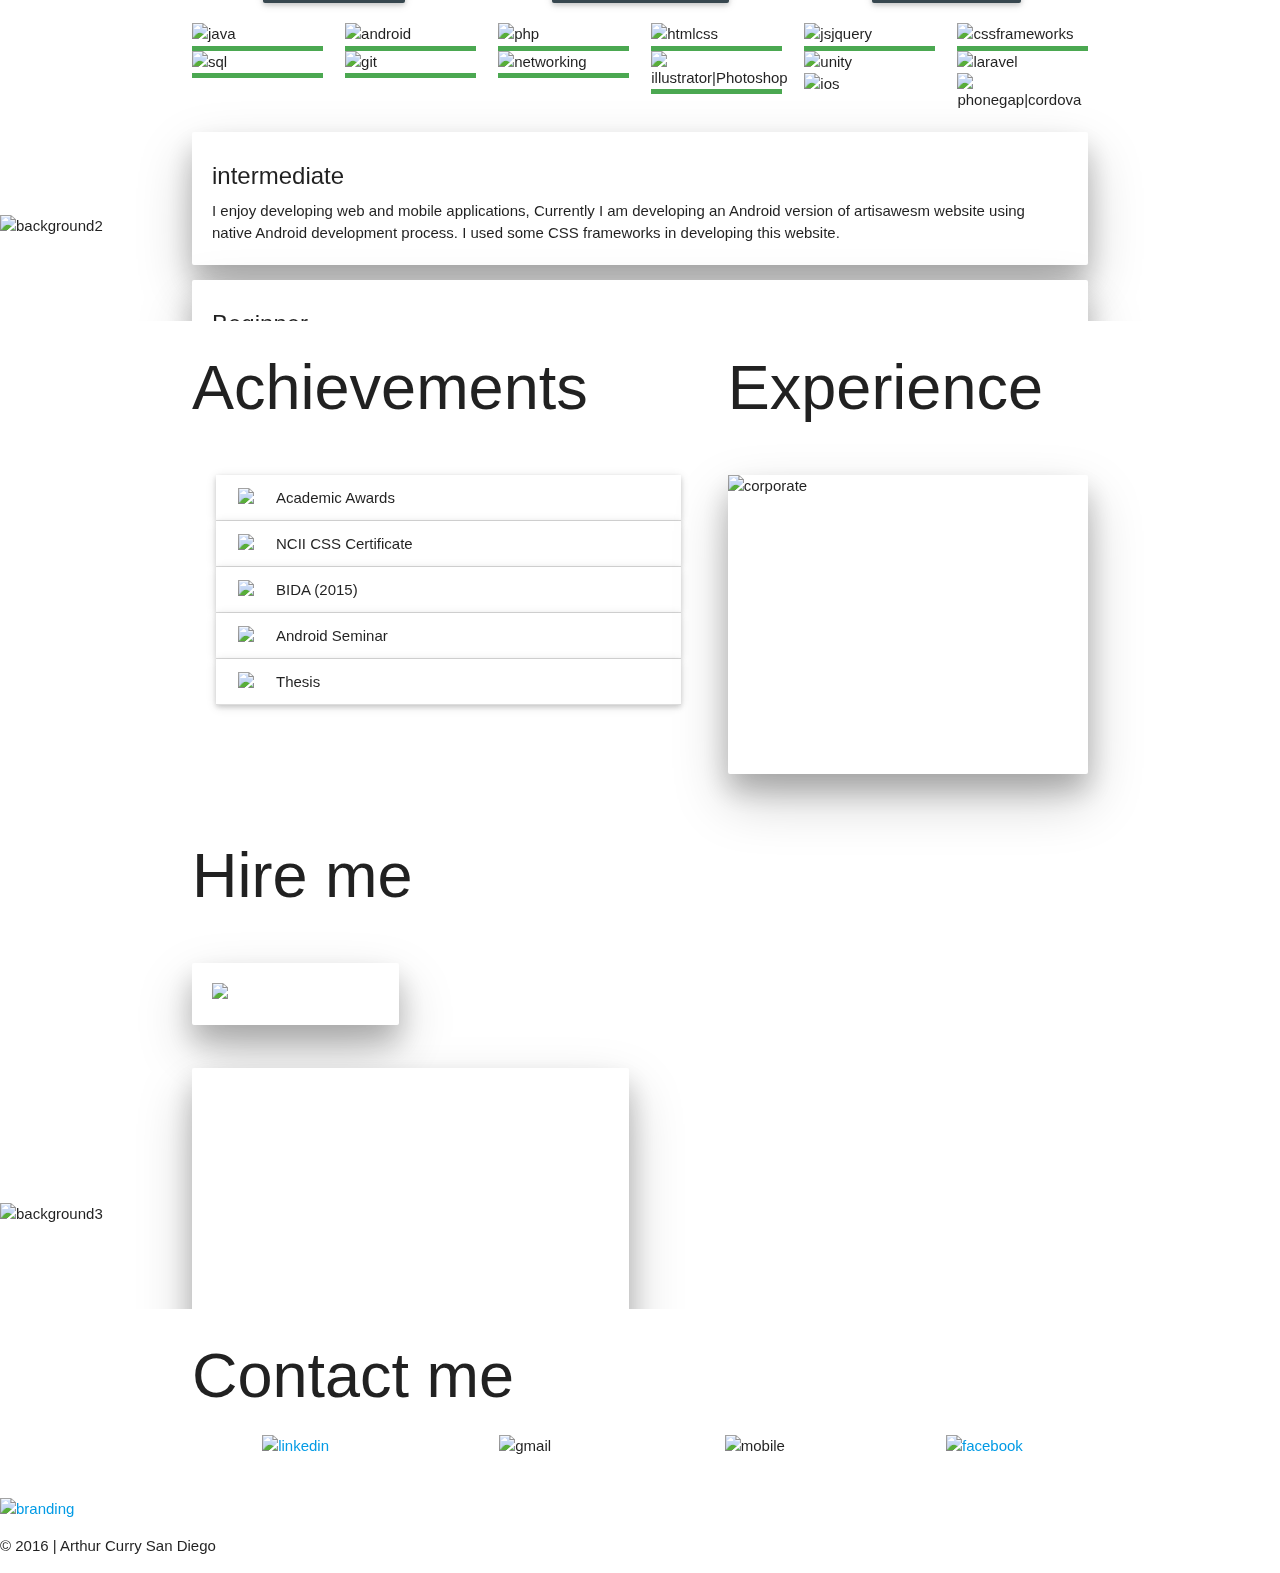
==== commit fca477fe: "change name" ====
--- a/index.html
+++ b/index.html
@@ -6,11 +6,11 @@
     <meta charset="utf-8">
     <meta name="viewport" content="width=device-width, initial-scale=1, maximum-scale=1, user-scalable=0" />
     <meta name="description" content="
-    Hi! I'm Artemio A. San Diego, owner and developer of this website (artisawesm) aspiring Hybrid App Developer and a freelance Front-End Web Developer a Graphic Designer wannabe, casual gamer and an indie game lover. Fresh graduate from University of Rizal System Binangonan with a degree of Bachelor of Science in Information Technology.
+    Hi! I'm Arthur Curry A. San Diego, owner and developer of this website (artisawesm) aspiring Hybrid App Developer and a freelance Front-End Web Developer a Graphic Designer wannabe, casual gamer and an indie game lover. Fresh graduate from University of Rizal System Binangonan with a degree of Bachelor of Science in Information Technology. Hey here's a secret, I'm currently improving this website's design and interactivity, soon this site will be banished from this realm forever.
     ">
-    <meta name="author" content="Artemio A. San Diego | Philippines | 2016">
+    <meta name="author" content="Arthur Curry A. San Diego | Philippines | 2016">
     <!--TITLE AND ICON-->
-    <title>Artisawesm - Art San Diego</title>
+    <title>Hello There</title>
     <link rel="shortcut icon" type="image/x-icon" href="img/logo/branding.png">
     <!--LOCAL-->
     <link rel="stylesheet" type="text/css" href="css/materialize.min.css">
@@ -80,7 +80,7 @@
                 <div class="col s12 m5 l5">
                     <div class="card hoverable hideme z-depth-4">
                         <div class="card-content"> <span class="card-title flow-text">Let me introduce myself...</span>
-                            <p class="flow-text">Hi! I'm Artemio A. San Diego, aspiring <span id="inserts">Hybrid App Developer</span> and a freelance <span id="inserts">Front-End Web Developer</span> a Graphic Designer wannabe, <span id="inserts">casual gamer</span> and an indie game lover. Fresh graduate from <a href="http://www.urs.edu.ph/index.php/en/"><span id="inserts" style="cursor:pointer;">University of Rizal System Binangonan</span></a> with a degree of <span id="inserts">Bachelor of Science in Information Technology. Here's a secret, I'm currently redesigning this website!</span>.</p>
+                            <p class="flow-text">Hi! I'm Arthur Curry A. San Diego, aspiring <span id="inserts">Hybrid App Developer</span> and a freelance <span id="inserts">Front-End Web Developer</span> a Graphic Designer wannabe, <span id="inserts">casual gamer</span> and an indie game lover. Fresh graduate from <a href="http://www.urs.edu.ph/index.php/en/"><span id="inserts" style="cursor:pointer;">University of Rizal System Binangonan</span></a> with a degree of <span id="inserts">Bachelor of Science in Information Technology. Here's a secret, I'm currently redesigning this website!</span>.</p>
                             <p class="flow-text">#EagerToLearn
                                 <br/>#HighlyOrganized
                                 <br/>#WillingToBeTrained</p>
@@ -339,7 +339,7 @@
                         <div class="row">
                             <div class="col s3">
                                 <center>
-                                    <a href="https://ph.linkedin.com/in/artemiosandiego" target="_blank"><img src="img/other/linkedin.png" alt="linkedin" height="auto" width="100%" class="tooltipped" data-position="top" data-delay="50" data-tooltip="LinkedIn Account" /></a>
+                                    <a href="https://ph.linkedin.com/in/arthurcurry" target="_blank"><img src="img/other/linkedin.png" alt="linkedin" height="auto" width="100%" class="tooltipped" data-position="top" data-delay="50" data-tooltip="LinkedIn Account" /></a>
                                 </center>
                             </div>
                             <div class="col s3">
@@ -367,7 +367,7 @@
         <a class="btn-floating btn-large blue-grey darken-4"> <i class="material-icons"><img src="img/icons/ic_menu_white_18dp_2x.png" heigth="auto" width="100%" style="padding:5px 5px 5px 5px"/></i> </a>
         <ul>
             <li>
-                <a class="btn-floating blue-grey darken-4" href="https://ph.linkedin.com/in/artemiosandiego" target="_blank"><img src="img/other/linkedin.png" alt="linkedin" height="auto" width="100%" style="padding:5px 5px 5px 5px" class="tooltipped" data-position="top" data-delay="50" data-tooltip="LinkedIn Account" /></a>
+                <a class="btn-floating blue-grey darken-4" href="https://ph.linkedin.com/in/arthurcurry" target="_blank"><img src="img/other/linkedin.png" alt="linkedin" height="auto" width="100%" style="padding:5px 5px 5px 5px" class="tooltipped" data-position="top" data-delay="50" data-tooltip="LinkedIn Account" /></a>
             </li>
             <li> <span class="btn-floating blue-grey darken-4 gmail">
                       <img src="img/other/mail.png" alt="gmail"
@@ -387,7 +387,7 @@
         <div id="toTop">
             <a href="#"><img src="img/logo/branding.png" alt="branding" class="tooltipped" data-position="top" data-delay="50" data-tooltip="Back to Top"></a>
         </div>
-        <p>&copy; 2016 | Artemio San Diego</p>
+        <p>&copy; 2016 | Arthur Curry San Diego</p>
     </footer>
     <script src="https://code.jquery.com/jquery-2.2.4.min.js" integrity="sha256-BbhdlvQf/xTY9gja0Dq3HiwQF8LaCRTXxZKRutelT44=" crossorigin="anonymous"></script>
     <!--<script type="text/javascript" src="js/jquery-2.2.4.min.js"></script>-->
